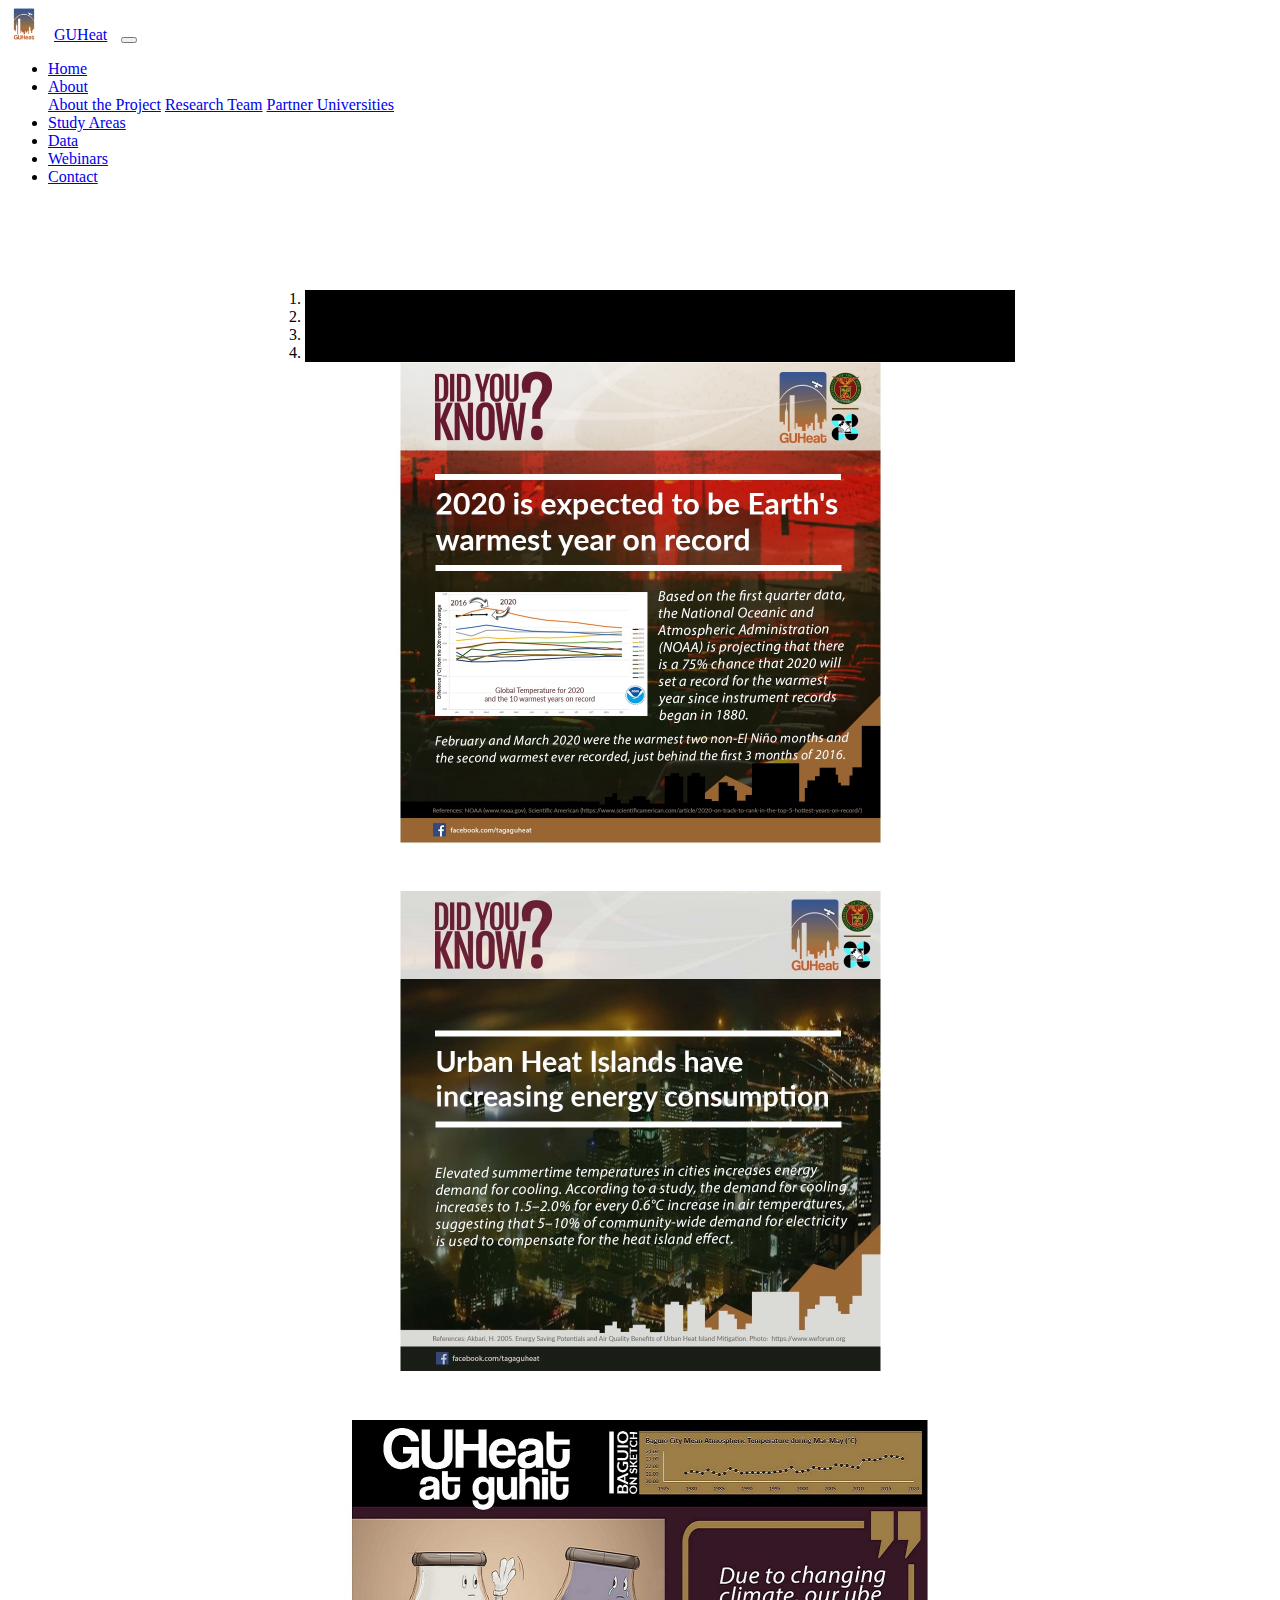
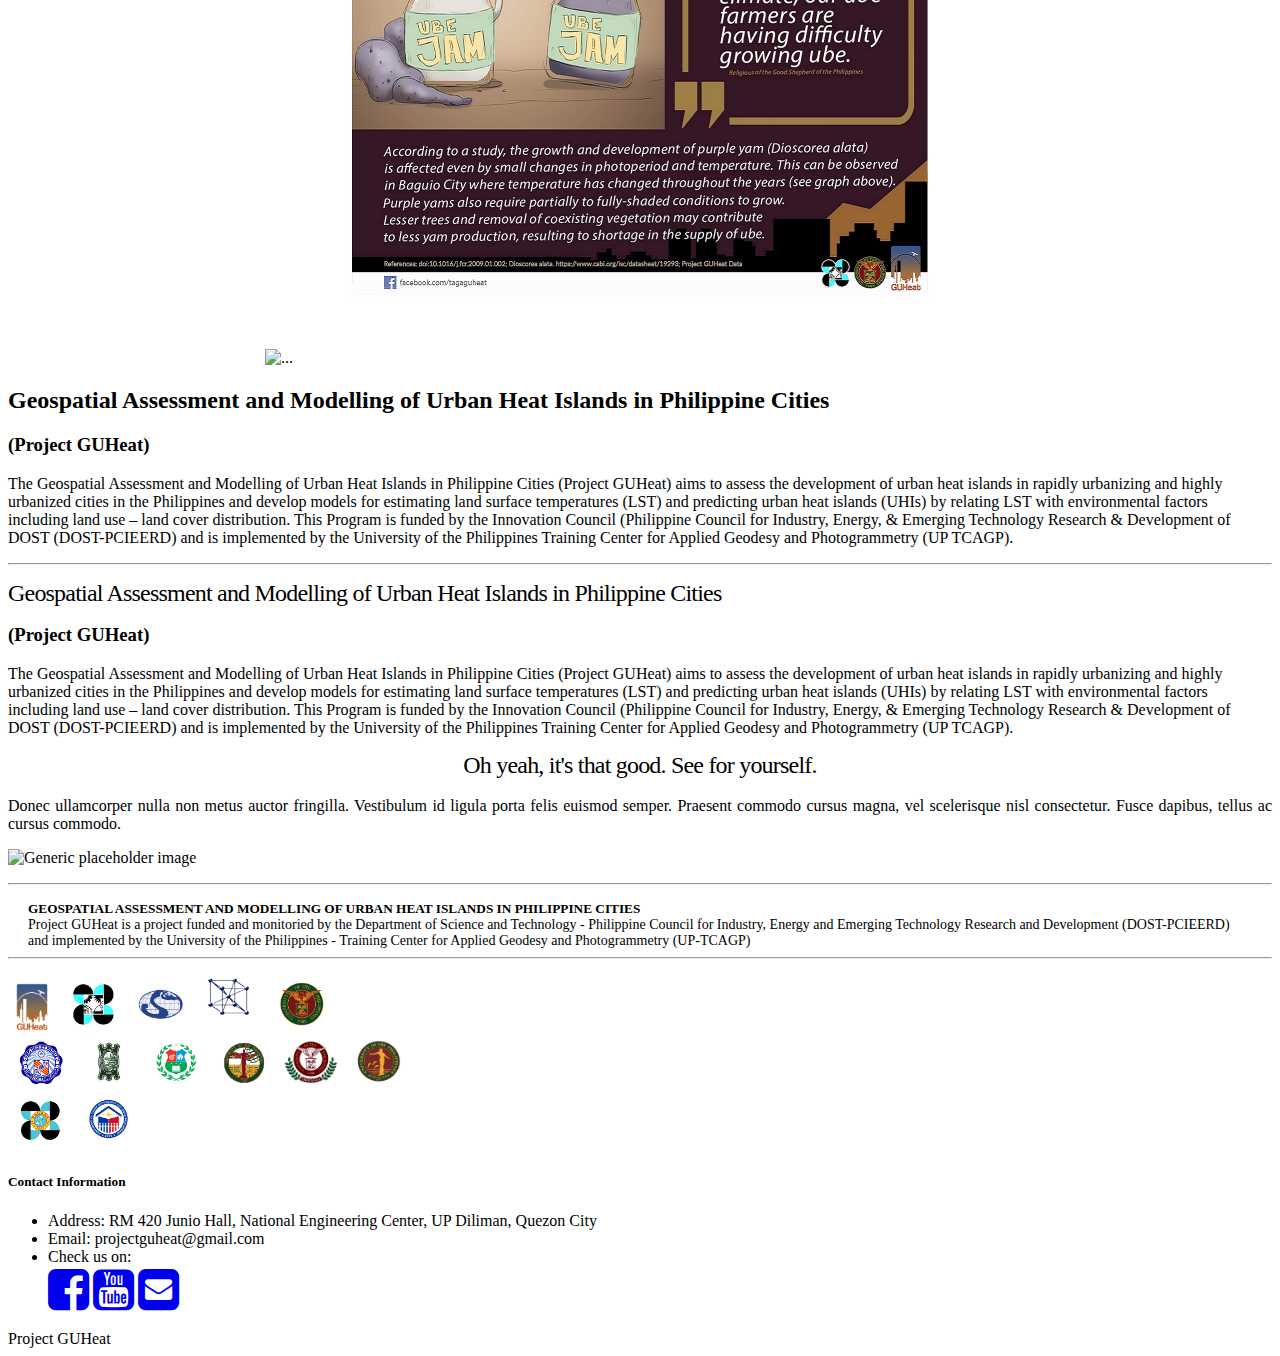
==== index.html @ bc654bac "aug 6 2pm commit" ====
<!DOCTYPE html>
<html lang=en>
    <head>
        <meta charset="utf-8">
        <meta name="viewport" content="initial-scale=1, width=device-width">
        <title> Project GUHeat</title>
        <meta name="description" content="This is the official site of Project GUHeat, a project funded by DOST-PCIEERD">
        <link rel="stylesheet" href="">
        <link rel="stylesheet" href="">
        <link rel="stylesheet" href="https://stackpath.bootstrapcdn.com/font-awesome/4.7.0/css/font-awesome.min.css">
        <link rel="stylesheet" href="https://stackpath.bootstrapcdn.com/bootstrap/4.5.0/css/bootstrap.min.css" integrity="sha384-9aIt2nRpC12Uk9gS9baDl411NQApFmC26EwAOH8WgZl5MYYxFfc+NcPb1dKGj7Sk" crossorigin="anonymous">
        <link rel="stylesheet" href="assets/css/main.css">
    </head>
    <body>
        <header>
            <nav class="navbar navbar-expand-lg navbar-dark fixed-top bg-dark py-1">
                <img style="max-width:2em" src="assets/img/logo/GUHeat.png">
                <a class="navbar-brand" href="#" style="margin: 0px 10px 0px 10px">GUHeat</a>
                <button class="navbar-toggler" type="button" data-toggle="collapse" data-target="#navbarCollapse" aria-controls="navbarCollapse" aria-expanded="false" aria-label="Toggle navigation">
                    <span class="navbar-toggler-icon"></span>
                </button>
                <div class="collapse navbar-collapse" id="navbarCollapse">
                    <ul class="navbar-nav mx-auto nav-fill w-75">
                        <li class="nav-item active">
                            <a class="nav-link" href="index.html">Home</a>
                        </li>
                        <li class="nav-item dropdown">
                            <a class="nav-link dropdown-toggle" href="#" role="button" data-toggle="dropdown">About</a>
                            <div class="dropdown-menu">
                                <a class="dropdown-item" href="abtproj.html">About the Project</a>
                                <a class="dropdown-item" href="team.html">Research Team</a>
                                <a class="dropdown-item" href="univ.html">Partner Universities</a>
                            </div>
                        </li>
                        <li class="nav-item">
                            <a class="nav-link" href="studyareas.html">Study Areas</a>
                        </li>
                        <li class="nav-item">
                            <a class="nav-link" href="data.html">Data</a>
                        </li>
                        <li class="nav-item">
                            <a class="nav-link" href="webinars.html">Webinars</a>
                        </li>
                        <li class="nav-item">
                            <a class="nav-link" href="contact.html">Contact</a>
                        </li>

                    </form>
                </div>
            </nav>
        </header>
        <main>
            <br>
            <div id="carousel1" class="carousel slide" data-ride="carousel">
                <ol class="carousel-indicators">
                    <li data-target="#carousel1" data-slide-to="0" class="active"></li>
                    <li data-target="#carousel1" data-slide-to="1"></li>
                    <li data-target="#carousel1" data-slide-to="2"></li>
                    <li data-target="#carousel1" data-slide-to="3"></li>
                </ol>
                <div class="carousel-inner">
                    <div class="carousel-item active">
                        <img id="img1" src="assets/img/IEC and info/slide1.jpg" class="d-block" alt="...">
                    </div>
                    <div class="carousel-item">
                       <img id="img2" src="assets/img/IEC and info/slide2.jpg" class="d-block" alt="...">
                    </div>
                    <div class="carousel-item">
                        <img id="img3" src="assets/img/IEC and info/slide3.jpg" class="d-block" alt="...">
                    </div>
                    <div class="carousel-item">
                        <img id="img4" src="assets/img/IEC and info/slide4.png" class="d-block" alt="...">
                    </div>
                </div>
                <a class="carousel-control-prev" href="#carousel1" role="button" data-slide="prev">
                    <span class="carousel-control-prev-icon" aria-hidden="true"></span>
                    <span class="sr-only">Previous</span>
                </a>
                <a class="carousel-control-next" href="#carousel1" role="button" data-slide="next">
                    <span class="carousel-control-next-icon" aria-hidden="true"></span>
                    <span class="sr-only">Next</span>
                </a>
            </div>
            
            <div id="modalContainer" class="modalContainer">
                <span class="close" id="closeButt">&times;</span>
                <img class="modalContent" id="modalImg1">
            </div>
            
            
            <div class="position-relative overflow-hidden p-3 p-md-5 m-md-5 lg-12 text-center bg-light">
                <div class="col-md-10 p-lg-10 mx-auto">
                    <h2>Geospatial Assessment and Modelling of Urban Heat Islands in Philippine Cities </h2>
                    <h3>(Project GUHeat)</h3>
                    <p>The Geospatial Assessment and Modelling of Urban Heat Islands in Philippine Cities (Project GUHeat) aims to assess the development of urban heat islands in rapidly urbanizing and highly urbanized cities in the Philippines and develop models for estimating land surface temperatures (LST) and predicting urban heat islands (UHIs) by relating LST with environmental factors including land use – land cover distribution. This Program is funded by the Innovation Council (Philippine Council for Industry, Energy, & Emerging Technology Research & Development of DOST (DOST-PCIEERD) and is implemented by the University of the Philippines Training Center for Applied Geodesy and Photogrammetry (UP TCAGP). </p>
                </div>
                <!-- <div class="product-device shadow-sm d-none d-md-block"></div>
                <div class="product-device product-device-2 shadow-sm d-none d-md-block"></div> -->
            </div>
            <div class="container">
                <hr class="featurette-divider">

                <div class="row featurette">
                    <div class="col">
                        <h2 class="featurette-heading">Geospatial Assessment and Modelling of Urban Heat Islands in Philippine Cities </h2>
                        <h3>(Project GUHeat)</h3>
                        <p>The Geospatial Assessment and Modelling of Urban Heat Islands in Philippine Cities (Project GUHeat) aims to assess the development of urban heat islands in rapidly urbanizing and highly urbanized cities in the Philippines and develop models for estimating land surface temperatures (LST) and predicting urban heat islands (UHIs) by relating LST with environmental factors including land use – land cover distribution. This Program is funded by the Innovation Council (Philippine Council for Industry, Energy, & Emerging Technology Research & Development of DOST (DOST-PCIEERD) and is implemented by the University of the Philippines Training Center for Applied Geodesy and Photogrammetry (UP TCAGP). </p>
                    </div>
                </div>
                <div class="row featurette">
                    <div class="col-md-7 order-md-2 order-sm-2">
                      <h2 class="featurette-heading">Oh yeah, it's that good. <span class="text-muted">See for yourself.</span></h2>
                      <p class="lead">Donec ullamcorper nulla non metus auctor fringilla. Vestibulum id ligula porta felis euismod semper. Praesent commodo cursus magna, vel scelerisque nisl consectetur. Fusce dapibus, tellus ac cursus commodo.</p>
                    </div>
                    <div class="col-md-5 order-md-1 order-sm-1">
                      <img class="featurette-image img-fluid mx-auto" src="assets/img/teamPhotos/blanco.JPG" alt="Generic placeholder image">
                    </div>
                  </div>
            </div>
            <hr class="featurette-divider">
            <!-- <main class="container bg-dark" >
                <div class="jumbotron">
                    <h2>Geospatial Assessment and Modelling of Urban Heat Islands in Philippine Cities </h2>
                    <h3>(Project GUHeat)</h3>
                    <p> The Geospatial Assessment</p>
                </div>
                <div class="jumbotron">
                    <h2>Geospatial Assessment and Modelling of Urban Heat Islands in Philippine Cities </h2>
                    <h3>(Project GUHeat)</h3>
                    <p> The Geospatial Assessment</p>
                </div>
            </main> -->
        </main>
    <!-- Footer -->
    <footer class="page-footer font-small blue pt-4 bg-light">
        <!-- Footer Links -->
        <div class="container-fluid text-center text-md-left">
    
            <!-- Grid row -->
            <div class="row">
        
                <!-- Grid column -->
                <div class="col-md-4 mt-md-0 mt-3">
        
                    <!-- Content -->
                    <h5 class="text-uppercase" style="margin: 0px 20px 0px 20px;">GEOSPATIAL ASSESSMENT AND MODELLING OF URBAN HEAT ISLANDS IN PHILIPPINE CITIES</h5>
                    <p style="margin: 0px 20px 0px 20px; font-size: 14px;">Project GUHeat is a project funded and monitoried by the Department of Science and Technology - Philippine Council for Industry, Energy and Emerging Technology Research and Development (DOST-PCIEERD) and implemented by the University of the Philippines - Training Center for Applied Geodesy and Photogrammetry (UP-TCAGP)</p>
        
                </div>
                <!-- Grid column -->
        
                <hr class="clearfix w-100 d-md-none pb-3">
        
                <!-- Grid column -->
                <div class="col-md-4 mb-md-0 mb-3">
                    <div class="row d-flex align-items-center justify-content-center">
                        <img style="max-width: 3em; max-height: 4em;" src="assets/img/logo/GUHeat.png">
                        <img style="max-width: 4em; max-height: 4em;" src="assets/img/logo/PCIEERD_bg.png">
                        <img style="max-width: 4em; max-height: 4em;" src="assets/img/logo/TCAGP_bg.png">
                        <img style="max-width: 7em; max-height: 4em;" src="assets/img/logo/NEC_bg.png">
                        <img style="max-width: 4em; max-height: 5em;" src="assets/img/logo/UPD_bg.png">
                    </div>
                    <div class="row d-flex align-items-center justify-content-center">

                            <img style="max-width: 4em; max-height: 4em;" src="assets/img/logo/ADZU_bg.png">


                            <img style="max-width: 4em; max-height: 4em;" src="assets/img/logo/UC_bg.png">


                            <img style="max-width: 4em; max-height: 4em;" src="assets/img/logo/USC_bg.png">


                            <img style="max-width: 4em; max-height: 4em;" src="assets/img/logo/UPCEBU_bg.png">

                            <img style="max-width: 4em; max-height: 4em;" src="assets/img/logo/UPM_bg.png">

                            <img style="max-width: 4em; max-height: 4em;" src="assets/img/logo/UPV_bg.png">
        
                    </div>
                    <div class="row d-flex align-items-center justify-content-center">
                        <img style="max-width: 4em; max-height: 4em;" src="assets/img/logo/PAGASA_bg.png">
                        <img style="max-width: 4em; max-height: 4em;" src="assets/img/logo/DHSUD_bg.png">
                    </div>
                </div>

                <div class="col-md-4 mb-md-0 mb-3">

                    <h5 class="text-uppercase">Contact Information</h5>
            
                    <ul class="list-unstyled">
                        <li>Address: RM 420 Junio Hall, National Engineering Center, UP Diliman, Quezon City</li>
                        <li>Email: projectguheat@gmail.com</li>
                        <li>Check us on:</li>
                        <a href="https://www.facebook.com/projectguheat"><i id="social-fb" class="fa fa-facebook-square fa-3x social"></i></a>
                        <a href="https://youtube.com/projectguheat"><i id="social-yt" class="fa fa-youtube-square fa-3x social"></i></a>
                        <a href="mailto:projectguheat@gmail.com"><i id="social-em" class="fa fa-envelope-square fa-3x social"></i></a>
                    </ul>
            
                </div>
            </div>
        </div>
        <div class="container text-center py-3">Project GUHeat    </div>
    </footer>

        <script src="https://code.jquery.com/jquery-3.5.1.slim.min.js" integrity="sha384-DfXdz2htPH0lsSSs5nCTpuj/zy4C+OGpamoFVy38MVBnE+IbbVYUew+OrCXaRkfj" crossorigin="anonymous"></script>
        <script src="https://cdn.jsdelivr.net/npm/popper.js@1.16.0/dist/umd/popper.min.js" integrity="sha384-Q6E9RHvbIyZFJoft+2mJbHaEWldlvI9IOYy5n3zV9zzTtmI3UksdQRVvoxMfooAo" crossorigin="anonymous"></script>
        <script src="https://stackpath.bootstrapcdn.com/bootstrap/4.5.0/js/bootstrap.min.js" integrity="sha384-OgVRvuATP1z7JjHLkuOU7Xw704+h835Lr+6QL9UvYjZE3Ipu6Tp75j7Bh/kR0JKI" crossorigin="anonymous"></script>
        <script src="assets/js/main.js"></script>
    </body>
</html>
---- assets/css/main.css ----
.photo{
  max-width: 15em;
  max-height: 45em;
  margin-top: 3em;
}

.univphoto{
  max-width: 40em;
  margin-top: 2em;
}

.univlogo{
  max-width: 20em;
}

.col-md-7 p{
  text-align: justify;
}
.col-md-7 h2{
  text-align: center;
}

.dropshad{
    box-shadow:0px 2px 10px rgb(0, 0, 0);
}

#contents{
    margin:80px 20px 0 200px;
    padding: 0px 10px;
}

@media (max-width:768px){
    #contents{
        margin:80px 0 0 0;
        padding:0;
    }
}

.textContainer{
    width:80%;
    height:80%;
    margin-top:30px;
    margin-bottom:30px;
    padding:50px 100px;
    background-color:white;
    border:1px solid black;
    box-shadow:0 0 10px rgb(0,0,0);
    text-align:justify;
}

@media (max-width: 1100px) {  
    .textContainer{
        padding:15px 30px;
    }
}

#baguioContainer{
    width:90%;
    min-height:800px;
    margin:auto;
    background-image:url("../img/cities/baguio_bg.png");
    background-size:cover;
    display:flex;
    justify-content:center;
    align-items:center;
}

#cebuContainer{
    width:90%;
    min-height:700px;
    margin:auto;
    background-image:url("../img/cities/cebu_bg.png");
    background-size:cover;
    display:flex;
    justify-content:center;
    align-items:center;
}

#davaoContainer{
    width:90%;
    min-height:1100px;
    margin:auto;
    background-image:url("../img/cities/davao_bg.png");
    background-size:cover;
    display:flex;
    justify-content:center;
    align-items:center;
}

@media (max-width: 1250px){
    #davaoContainer > .textContainer > img{
        width:70%;
    }
}

#iloiloContainer{
    width:90%;
    min-height:800px;
    margin:auto;
    background-image:url("../img/cities/iloilo_bg.png");
    background-size:cover;
    display:flex;
    justify-content:center;
    align-items:center;
}

#mandaueContainer{
    width:90%;
    min-height:600px;
    margin:auto;
    background-image:url("../img/cities/mandaue_bg.png");
    background-size:cover;
    display:flex;
    justify-content:center;
    align-items:center;
}

#quezonContainer{
    width:90%;
    min-height:800px;
    margin:auto;
    background-image:url("../img/cities/quezon_bg.png");
    background-size:cover;
    display:flex;
    justify-content:center;
    align-items:center;
}

#zamboangaContainer{
    width:90%;
    min-height:500px;
    margin:auto;
    background-image:url("../img/cities/zamboanga_bg.png");
    background-size:cover;
    display:flex;
    justify-content:center;
    align-items:center;
}

/* Side Nav
-------------------------------------------------- */

.sidenav {
    height:100%;
    width: 200px;
    position: fixed;
    top:80px;
    padding-top:80px;
    margin-top:-80px;
    z-index: 0;
    overflow-x: hidden;
}

@media (max-width: 768px) {  
    .sidenav{
        display:none;
    }
}

.navItemHead{
    padding: 10px 0 10px 20px;
    text-decoration: none;
    font-size: 15px;
    color: #2196F3;
    display: block;
}

.navItem{
    padding: 10px 0 10px 50px;
    text-decoration: none;
    font-size: 15px;
    color: #2196F3;
    display: block;
}

.sidenav > a > span:hover{
    box-shadow:0 0 3px rgb(0, 0, 0);
}

.sidenav > a:hover{
    text-decoration:none;
}

/* CUSTOMIZE THE CAROUSEL
-------------------------------------------------- */
#carousel1{
    max-width:750px;
    margin:70px auto 0;
}   

.carousel-inner > .carousel-item > img{
    max-height:525px;
    margin:auto;
}

@media (max-width:768px){
    
    #carousel1{
        max-width:325px;
    }
    
    .carousel-inner > .carousel-item > img{
        max-height:225px;
        margin:auto;
    }
}

.carousel-indicators{
    margin-bottom:0;
}   

.carousel-indicators > li{
    background-color:#000
}

.carousel-control-prev-icon{
    background-image:url("data:image/svg+xml,%3csvg xmlns='http://www.w3.org/2000/svg' fill='%23000' width='8' height='8' viewBox='0 0 8 8'%3e%3cpath d='M5.25 0l-4 4 4 4 1.5-1.5L4.25 4l2.5-2.5L5.25 0z'/%3e%3c/svg%3e")
}

.carousel-control-next-icon{
    background-image:url("data:image/svg+xml,%3csvg xmlns='http://www.w3.org/2000/svg' fill='%23000' width='8' height='8' viewBox='0 0 8 8'%3e%3cpath d='M2.75 0l-1.5 1.5L3.75 4l-2.5 2.5L2.75 8l4-4-4-4z'/%3e%3c/svg%3e")
}
/* Featurettes
------------------------- */

.featurette-divider {
    margin: 1rem 0; /* Space out the Bootstrap <hr> more */
  }
  
/* Thin out the featurette headings */
.featurette-heading {
  font-weight: 300;
  line-height: 1;
  letter-spacing: -.05rem;
}

/* MODAL
------------------------- */

.modalContainer{
    display: none;
    position: fixed;
    z-index: 16;
    padding-top: 100px;
    left: 0;
    top: 0;
    width: 100%;
    height: 100%;
    overflow: auto;
    background-color: rgb(0,0,0);
    background-color: rgba(0,0,0,0.7);
}
.modalContent {
    margin: auto;
    display: block;
    width: 80%;
    max-width: 700px;
    animation-name: zoom;
    animation-duration: 0.6s;
}

@keyframes zoom {
    from {transform:scale(0)}
    to {transform:scale(1)}
}

.close {
    position: absolute;
    top: 80px;
    right: 35px;
    color: #f1f1f1;
    font-size: 40px;
    font-weight: bold;
    transition: 0.3s;
}

@media (max-width:768px){
    .close {
        position: absolute;
        top: 50px;
        right: 35px;    
        color: #f1f1f1;
        font-size: 40px;
        font-weight: bold;
        transition: 0.3s;
    }
}

.close:hover,
.close:focus {
    color: #bbb;
    text-decoration: none;
    cursor: pointer;
}

/* RESPONSIVE CSS
-------------------------------------------------- */

@media (min-width: 62em) {
  .featurette-heading {
    margin-top: 1rem;
  }
}

/* Small devices (landscape phones, 544px and up) */
@media (min-width: 544px) {  
  h1 {font-size:1.5rem;} /*1rem = 16px*/
}
 
/* Medium devices (tablets, 768px and up) The navbar toggle appears at this breakpoint */
@media (min-width: 768px) {  
  h1 {font-size:2rem;} /*1rem = 16px*/
}
 
/* Large devices (desktops, 992px and up) */
@media (min-width: 992px) { 
  h1 {font-size:2.5rem;} /*1rem = 16px*/
}
 
/* Extra large devices (large desktops, 1200px and up) */
@media (min-width: 1200px) {  
  h1 {font-size:3rem;} /*1rem = 16px*/    
}
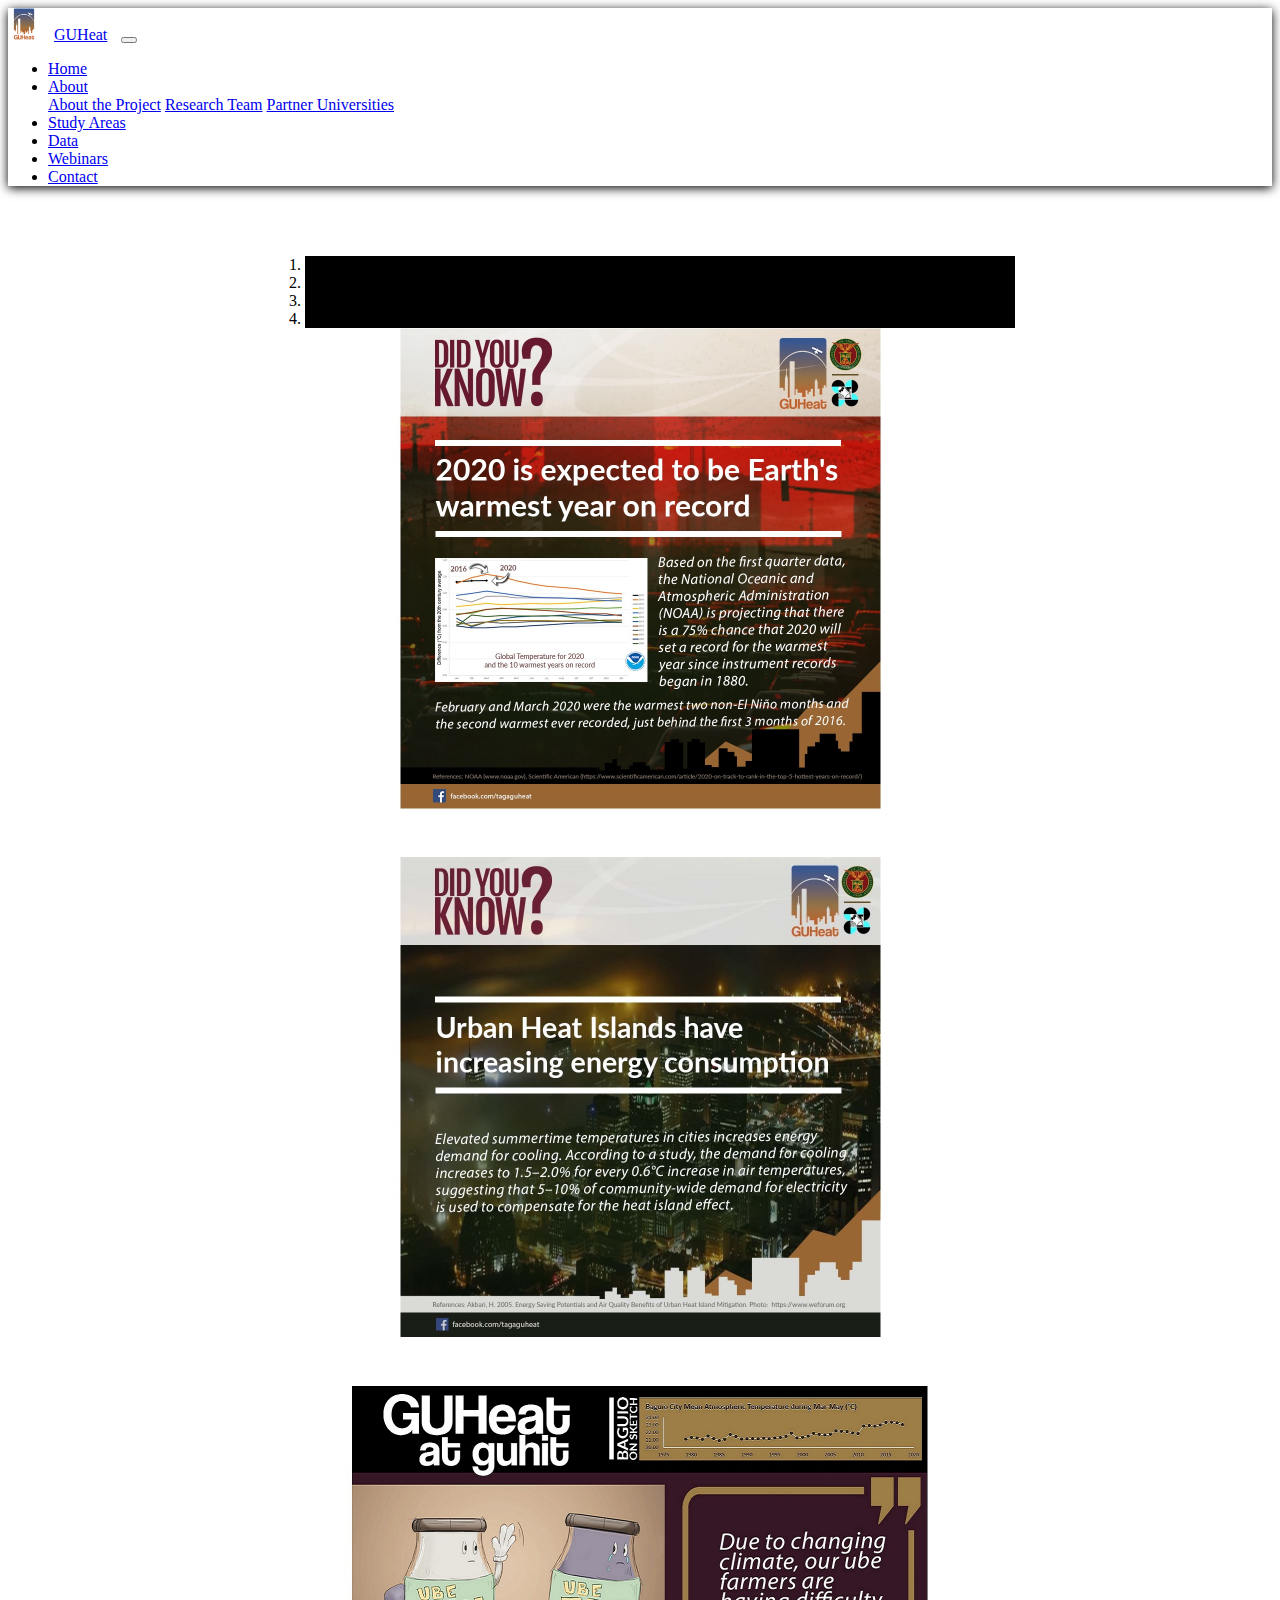
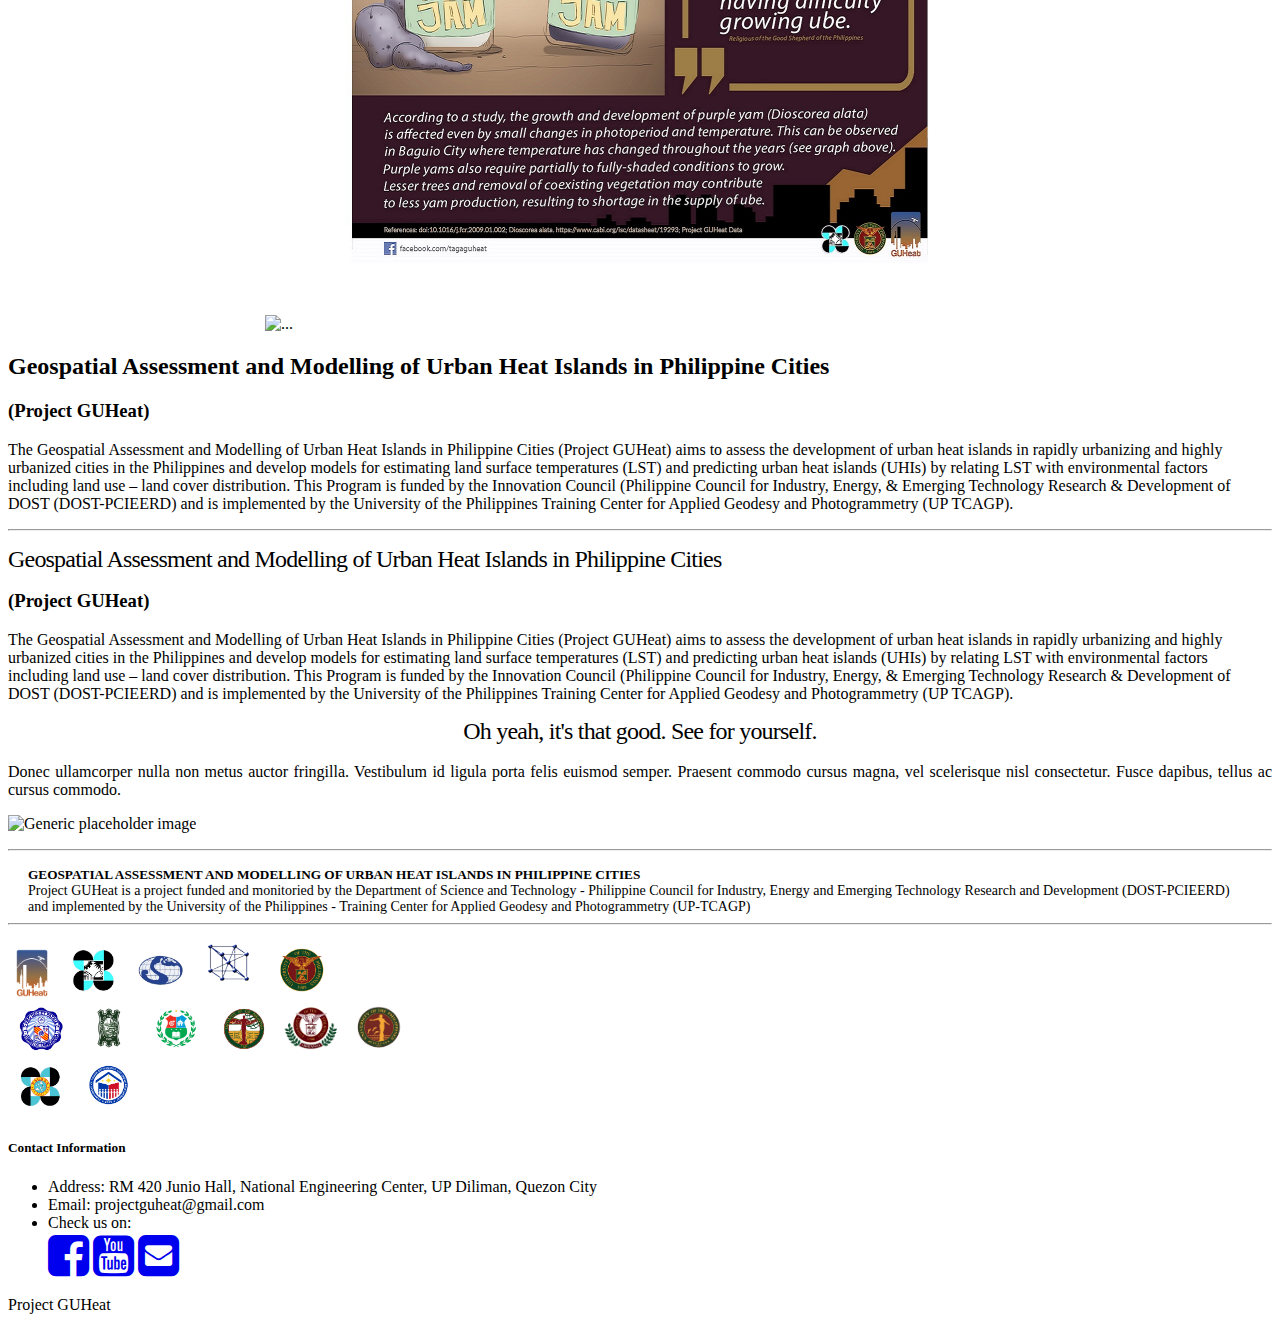
==== commit f0295af1: "aug6_10pm_ace" ====
--- a/index.html
+++ b/index.html
@@ -50,8 +50,7 @@
             </nav>
         </header>
         <main>
-            <br>
-            <div id="carousel1" class="carousel slide" data-ride="carousel">
+            <div id="carousel1" class="carousel slide" data-ride="carousel" data-interval="10000">
                 <ol class="carousel-indicators">
                     <li data-target="#carousel1" data-slide-to="0" class="active"></li>
                     <li data-target="#carousel1" data-slide-to="1"></li>
--- a/assets/css/main.css
+++ b/assets/css/main.css
@@ -5,8 +5,9 @@
 }
 
 .univphoto{
-  max-width: 40em;
-  margin-top: 2em;
+  width:100%;
+  margin:20px;
+  box-shadow:0 0 10px rgb(0,0,0);
 }
 
 .univlogo{
@@ -20,7 +21,7 @@
   text-align: center;
 }
 
-.dropshad{
+nav{
     box-shadow:0px 2px 10px rgb(0, 0, 0);
 }
 
@@ -34,107 +35,6 @@
         margin:80px 0 0 0;
         padding:0;
     }
-}
-
-.textContainer{
-    width:80%;
-    height:80%;
-    margin-top:30px;
-    margin-bottom:30px;
-    padding:50px 100px;
-    background-color:white;
-    border:1px solid black;
-    box-shadow:0 0 10px rgb(0,0,0);
-    text-align:justify;
-}
-
-@media (max-width: 1100px) {  
-    .textContainer{
-        padding:15px 30px;
-    }
-}
-
-#baguioContainer{
-    width:90%;
-    min-height:800px;
-    margin:auto;
-    background-image:url("../img/cities/baguio_bg.png");
-    background-size:cover;
-    display:flex;
-    justify-content:center;
-    align-items:center;
-}
-
-#cebuContainer{
-    width:90%;
-    min-height:700px;
-    margin:auto;
-    background-image:url("../img/cities/cebu_bg.png");
-    background-size:cover;
-    display:flex;
-    justify-content:center;
-    align-items:center;
-}
-
-#davaoContainer{
-    width:90%;
-    min-height:1100px;
-    margin:auto;
-    background-image:url("../img/cities/davao_bg.png");
-    background-size:cover;
-    display:flex;
-    justify-content:center;
-    align-items:center;
-}
-
-@media (max-width: 1250px){
-    #davaoContainer > .textContainer > img{
-        width:70%;
-    }
-}
-
-#iloiloContainer{
-    width:90%;
-    min-height:800px;
-    margin:auto;
-    background-image:url("../img/cities/iloilo_bg.png");
-    background-size:cover;
-    display:flex;
-    justify-content:center;
-    align-items:center;
-}
-
-#mandaueContainer{
-    width:90%;
-    min-height:600px;
-    margin:auto;
-    background-image:url("../img/cities/mandaue_bg.png");
-    background-size:cover;
-    display:flex;
-    justify-content:center;
-    align-items:center;
-}
-
-#quezonContainer{
-    width:90%;
-    min-height:800px;
-    margin:auto;
-    background-image:url("../img/cities/quezon_bg.png");
-    background-size:cover;
-    display:flex;
-    justify-content:center;
-    align-items:center;
-}
-
-#zamboangaContainer{
-    width:90%;
-    min-height:500px;
-    margin:auto;
-    background-image:url("../img/cities/zamboanga_bg.png");
-    background-size:cover;
-    display:flex;
-    justify-content:center;
-    align-items:center;
 }
 
 /* Side Nav
@@ -180,6 +80,174 @@
 .sidenav > a:hover{
     text-decoration:none;
 }
+
+/*Study Area Containers
+-------------------------------------------------- */
+
+.textContainer{
+    width:80%;
+    height:80%;
+    margin-top:30px;
+    margin-bottom:30px;
+    padding:3vw 5vw;
+    background-color:white;
+    border:1px solid black;
+    box-shadow:0 0 10px rgb(0,0,0);
+    text-align:justify;
+}
+
+.textContainer > h3{
+    text-align:center;
+}
+
+@media (max-width: 450px) {
+    .textContainer{
+        font-size:4vw;
+    }
+}
+
+#baguioContainer{
+    width:90%;
+    min-height:800px;
+    margin:auto;
+    background-image:url("../img/cities/baguio_bg.png");
+    background-size:cover;
+    display:flex;
+    justify-content:center;
+    align-items:center;
+}
+
+#cebuContainer{
+    width:90%;
+    min-height:700px;
+    margin:auto;
+    background-image:url("../img/cities/cebu_bg.png");
+    background-size:cover;
+    display:flex;
+    justify-content:center;
+    align-items:center;
+}
+
+#davaoContainer{
+    width:90%;
+    min-height:1100px;
+    margin:auto;
+    background-image:url("../img/cities/davao_bg.png");
+    background-size:cover;
+    display:flex;
+    justify-content:center;
+    align-items:center;
+}
+
+@media (max-width: 1250px){
+    #davaoContainer > .textContainer > img{
+        width:70%;
+    }
+}
+
+#iloiloContainer{
+    width:90%;
+    min-height:800px;
+    margin:auto;
+    background-image:url("../img/cities/iloilo_bg.png");
+    background-size:cover;
+    display:flex;
+    justify-content:center;
+    align-items:center;
+}
+
+#mandaueContainer{
+    width:90%;
+    min-height:600px;
+    margin:auto;
+    background-image:url("../img/cities/mandaue_bg.png");
+    background-size:cover;
+    display:flex;
+    justify-content:center;
+    align-items:center;
+}
+
+#quezonContainer{
+    width:90%;
+    min-height:800px;
+    margin:auto;
+    background-image:url("../img/cities/quezon_bg.png");
+    background-size:cover;
+    display:flex;
+    justify-content:center;
+    align-items:center;
+}
+
+#zamboangaContainer{
+    width:90%;
+    min-height:500px;
+    margin:auto;
+    background-image:url("../img/cities/zamboanga_bg.png");
+    background-size:cover;
+    display:flex;
+    justify-content:center;
+    align-items:center;
+}
+
+/*University Containers
+-------------------------------------------------- */
+
+.con{
+    width:90%;
+    margin:0 auto;
+    display:flex;
+    flex-direction:column;
+    align-items:center;
+    background-color:rgb(250,250,250);
+    box-shadow:0 0 10px rgb(0,0,0);
+}
+
+.con > h2{
+    margin-top:1.5vw;
+    text-align:center;
+}
+
+.subCon{
+    display:flex;
+}
+
+.subConText{
+    width:50%;
+    display:flex;
+    margin:3vw 1.5vw 3vw 3vw;
+    flex-direction:column;
+    align-items:center;
+    text-align:justify;
+}
+
+.subConImg{
+    width:50%;
+    display:flex;
+    margin:3vw 3vw 3vw 1.5vw;
+    flex-direction:column;
+    align-items:center;
+    text-align:justify;
+}
+
+@media (max-width: 1100px){
+    .subCon{
+        flex-direction:column;
+        align-items:center;
+    }
+    .subConText, .subConImg{
+        width:90%;
+        margin:3vw;
+    }
+}
+
+.anchor{
+    position:relative;
+    top:-60px;
+    display:block;
+    height:0;
+    width:0;
+}
+
 
 /* CUSTOMIZE THE CAROUSEL
 -------------------------------------------------- */
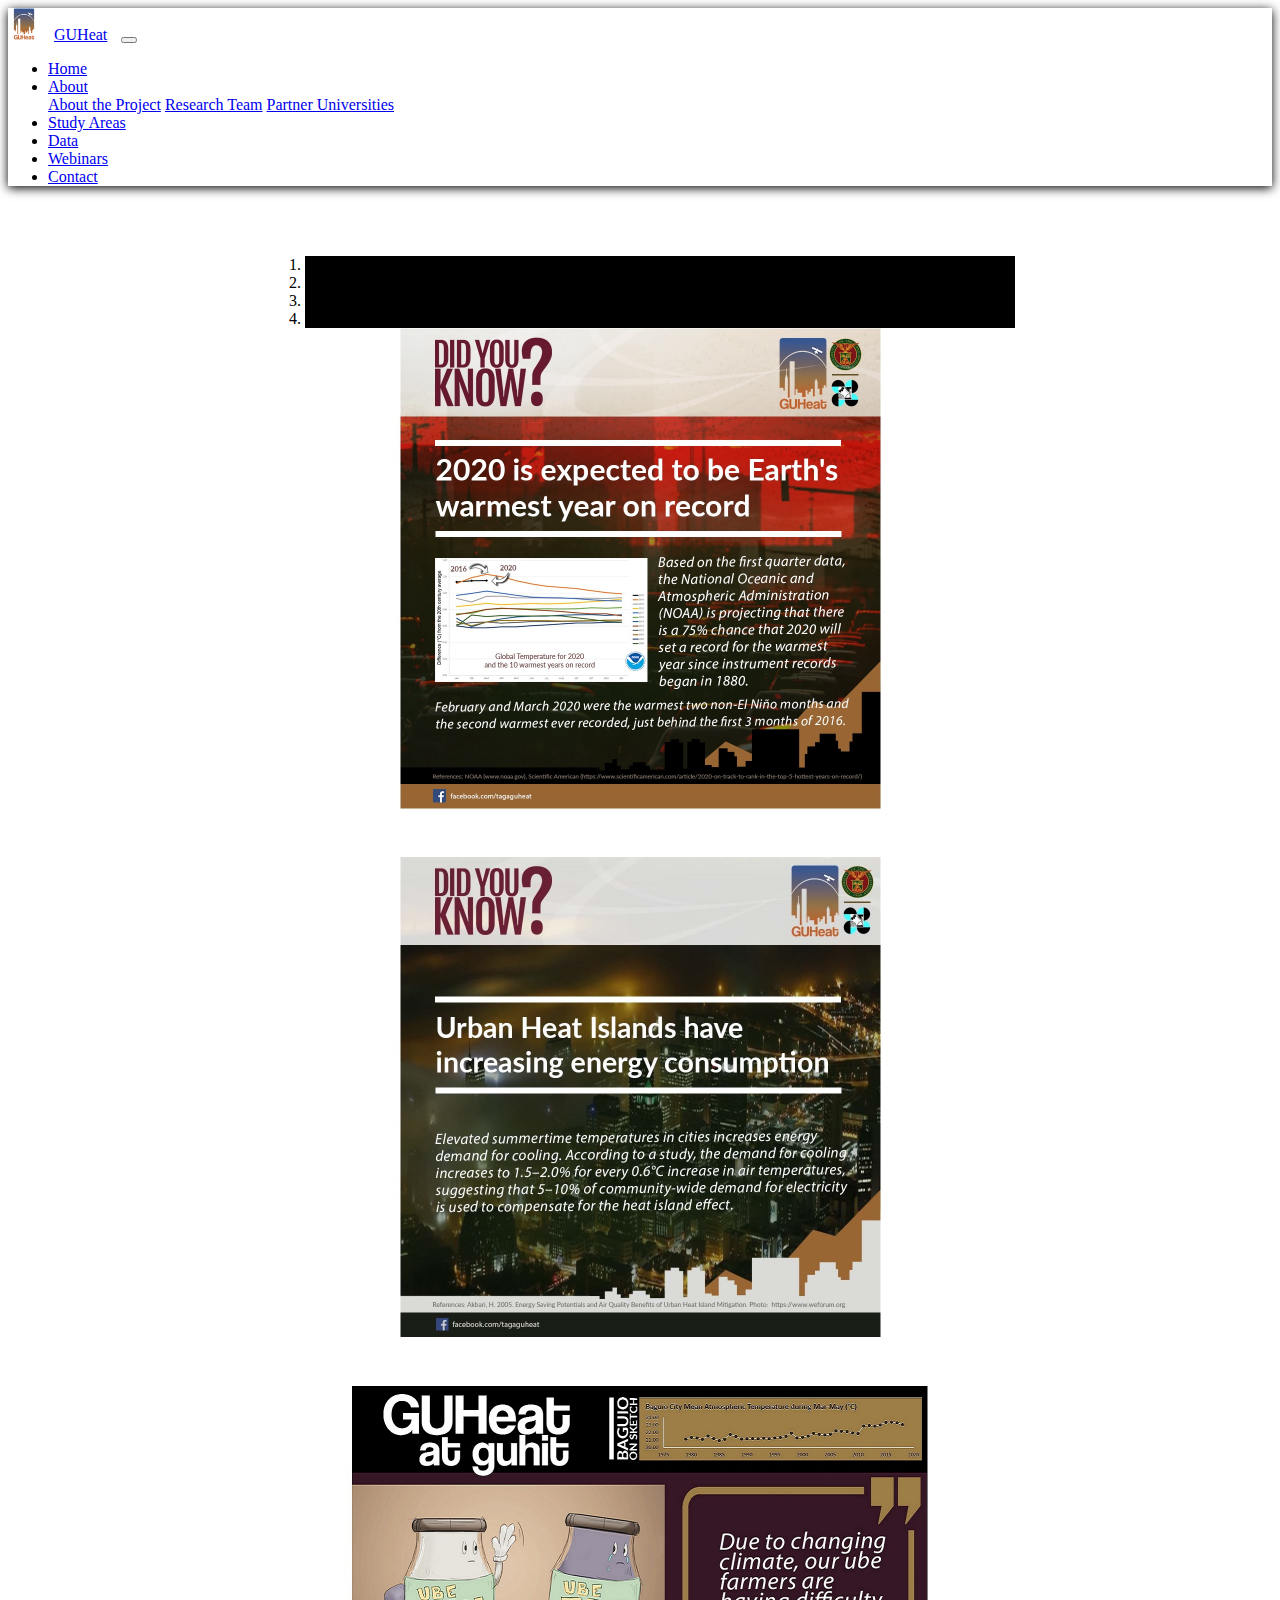
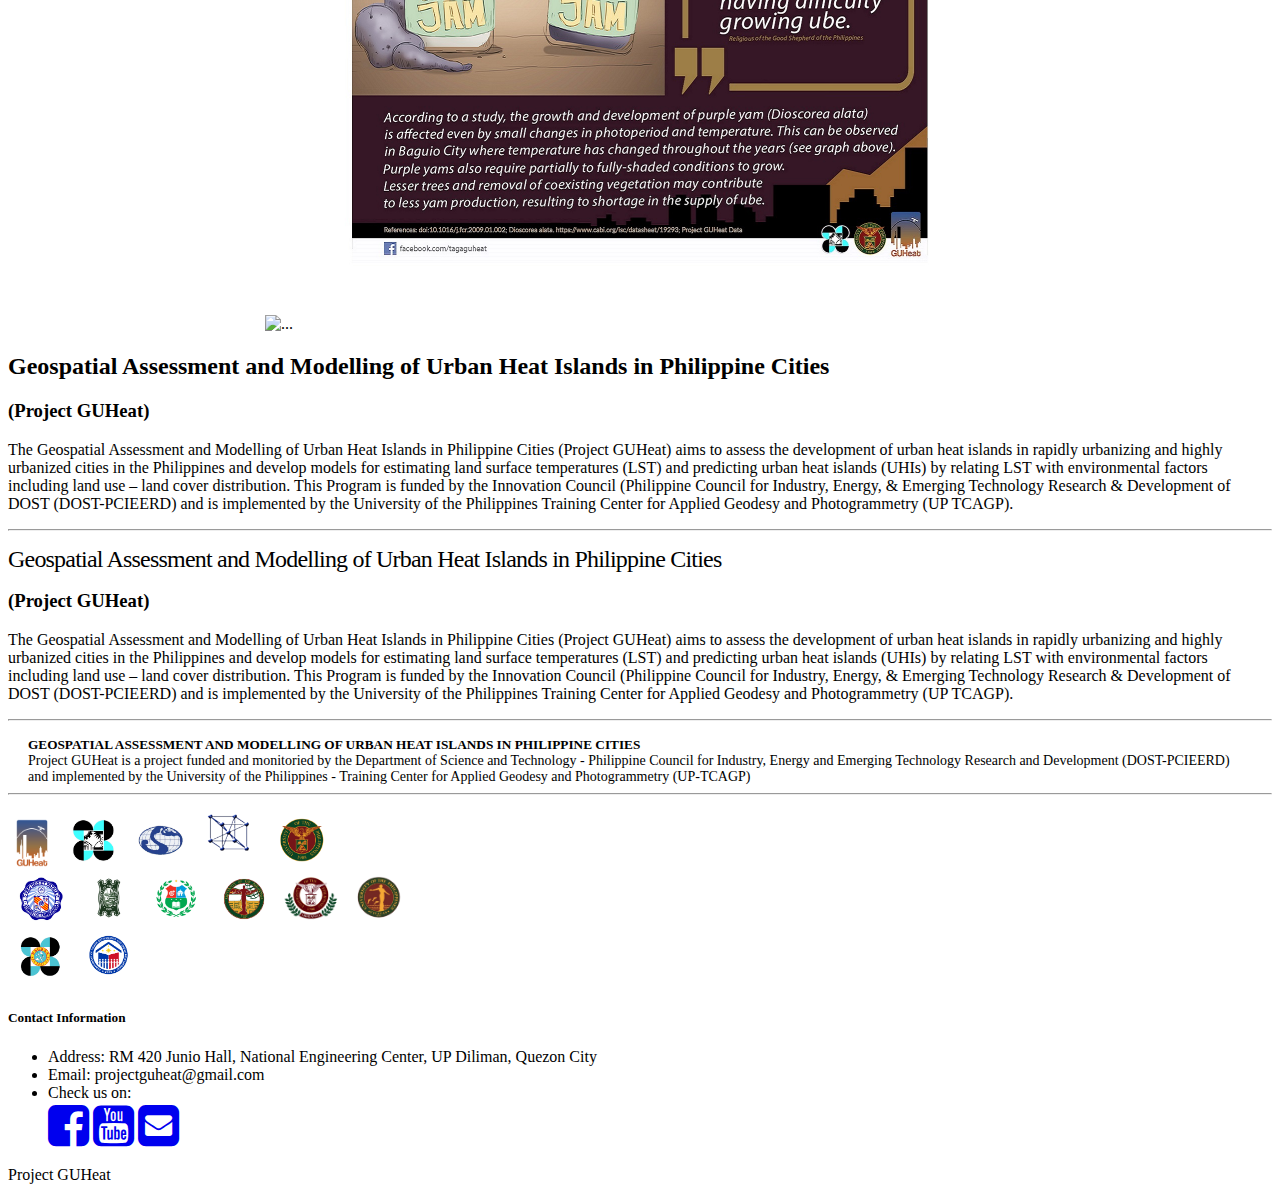
==== commit 54532b76: "aug7_10pm" ====
--- a/index.html
+++ b/index.html
@@ -106,15 +106,6 @@
                         <p>The Geospatial Assessment and Modelling of Urban Heat Islands in Philippine Cities (Project GUHeat) aims to assess the development of urban heat islands in rapidly urbanizing and highly urbanized cities in the Philippines and develop models for estimating land surface temperatures (LST) and predicting urban heat islands (UHIs) by relating LST with environmental factors including land use – land cover distribution. This Program is funded by the Innovation Council (Philippine Council for Industry, Energy, & Emerging Technology Research & Development of DOST (DOST-PCIEERD) and is implemented by the University of the Philippines Training Center for Applied Geodesy and Photogrammetry (UP TCAGP). </p>
                     </div>
                 </div>
-                <div class="row featurette">
-                    <div class="col-md-7 order-md-2 order-sm-2">
-                      <h2 class="featurette-heading">Oh yeah, it's that good. <span class="text-muted">See for yourself.</span></h2>
-                      <p class="lead">Donec ullamcorper nulla non metus auctor fringilla. Vestibulum id ligula porta felis euismod semper. Praesent commodo cursus magna, vel scelerisque nisl consectetur. Fusce dapibus, tellus ac cursus commodo.</p>
-                    </div>
-                    <div class="col-md-5 order-md-1 order-sm-1">
-                      <img class="featurette-image img-fluid mx-auto" src="assets/img/teamPhotos/blanco.JPG" alt="Generic placeholder image">
-                    </div>
-                  </div>
             </div>
             <hr class="featurette-divider">
             <!-- <main class="container bg-dark" >
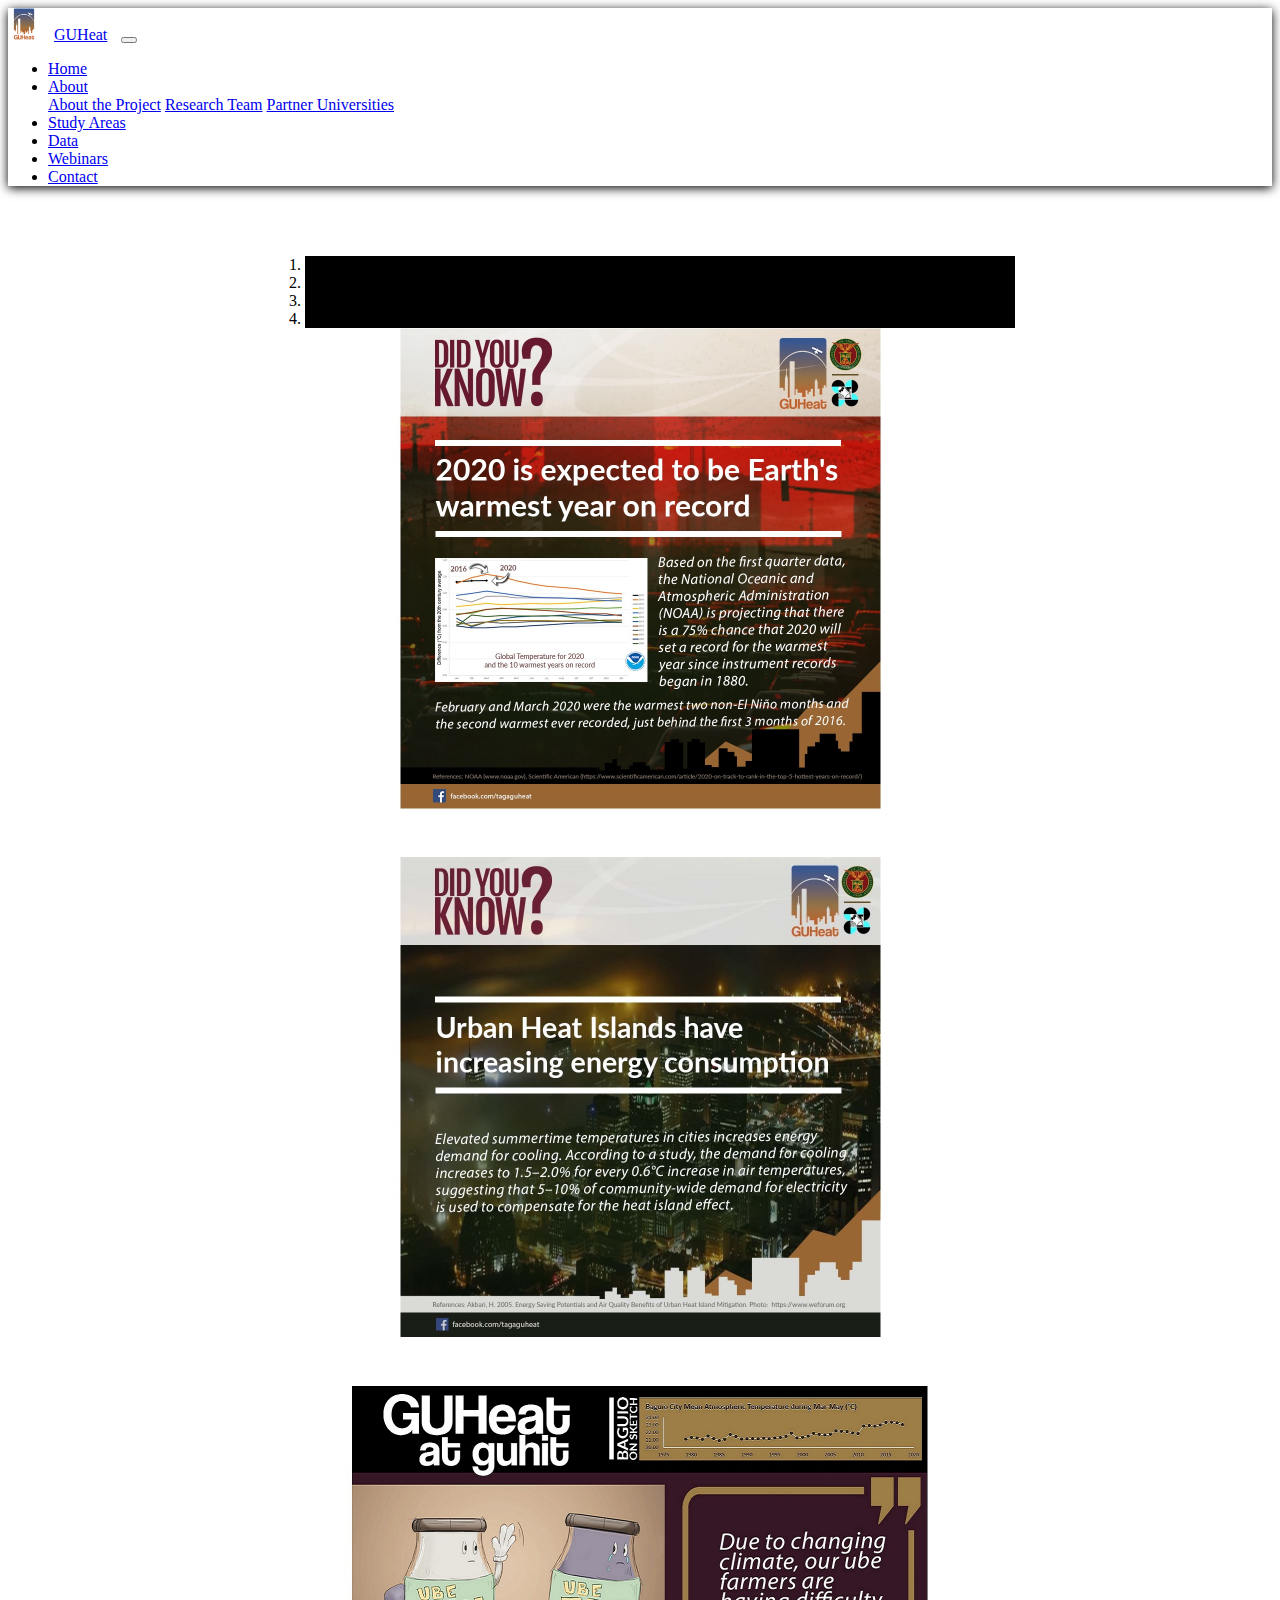
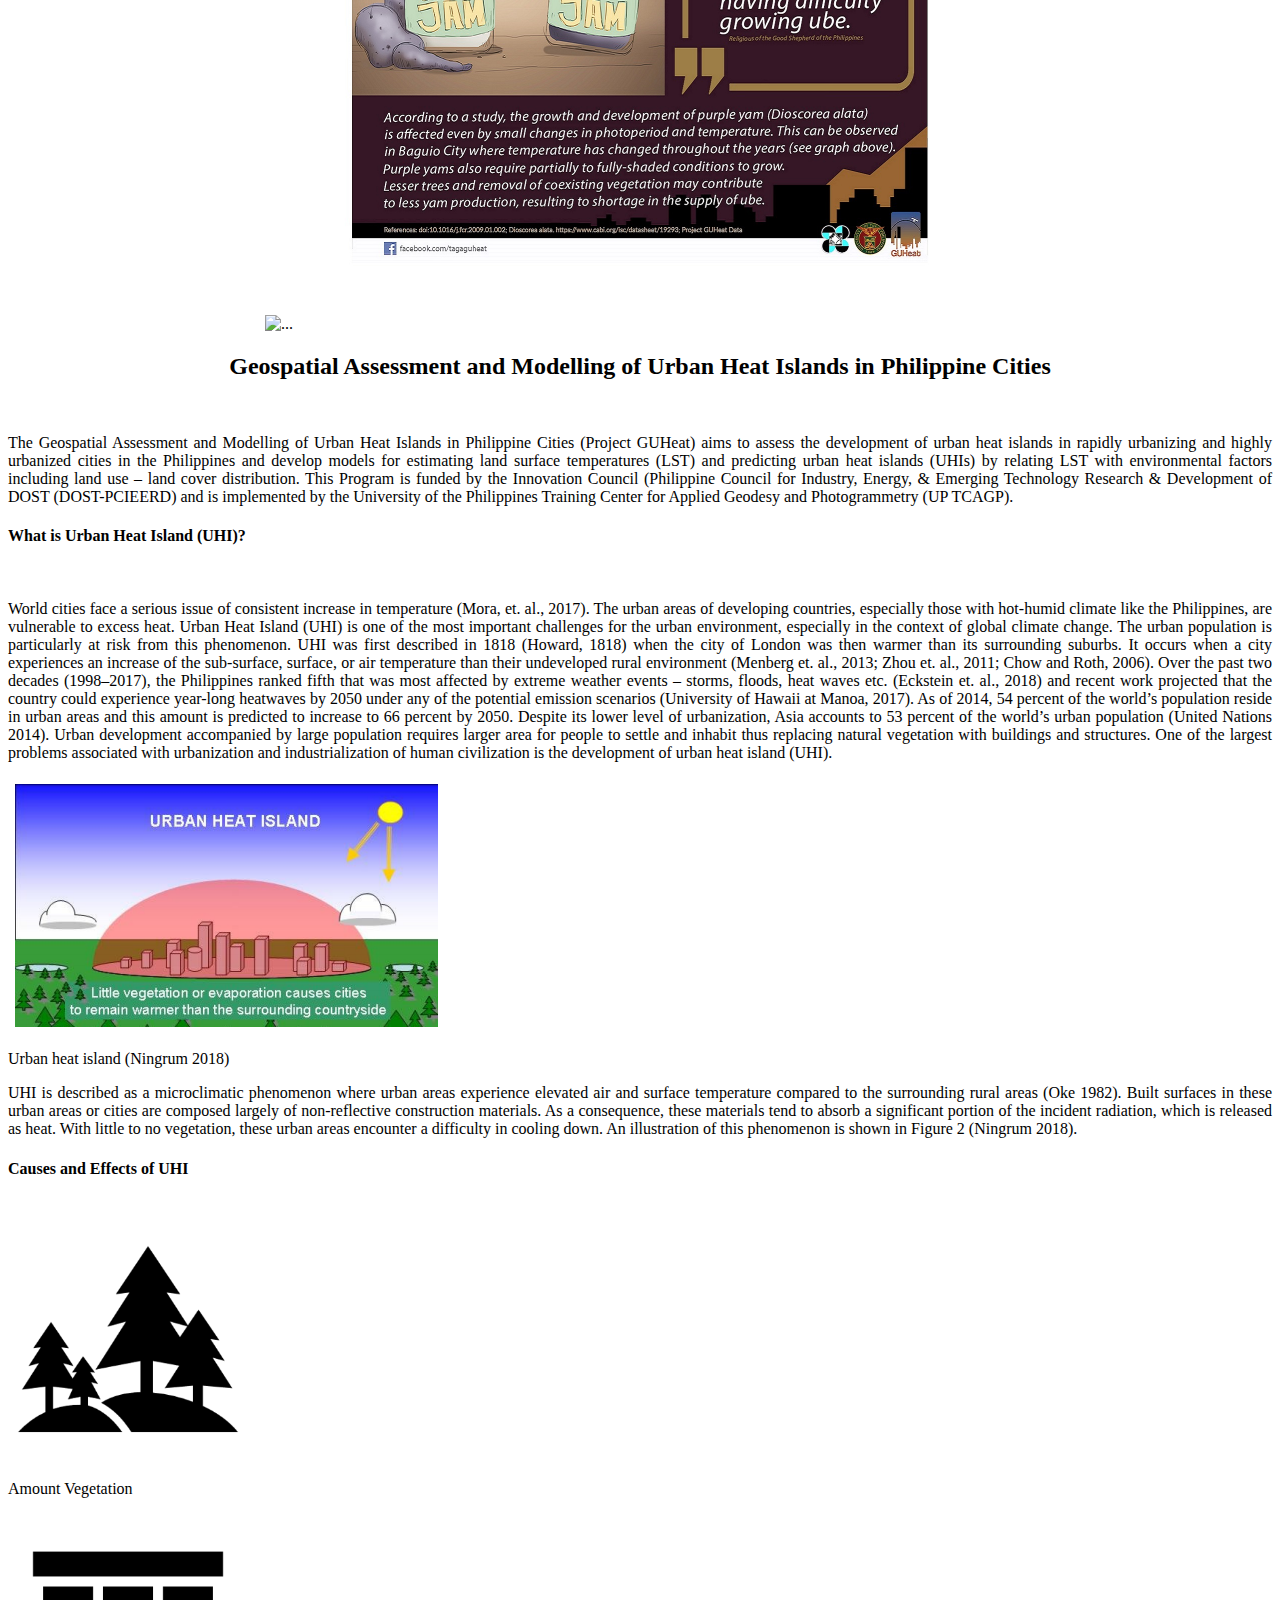
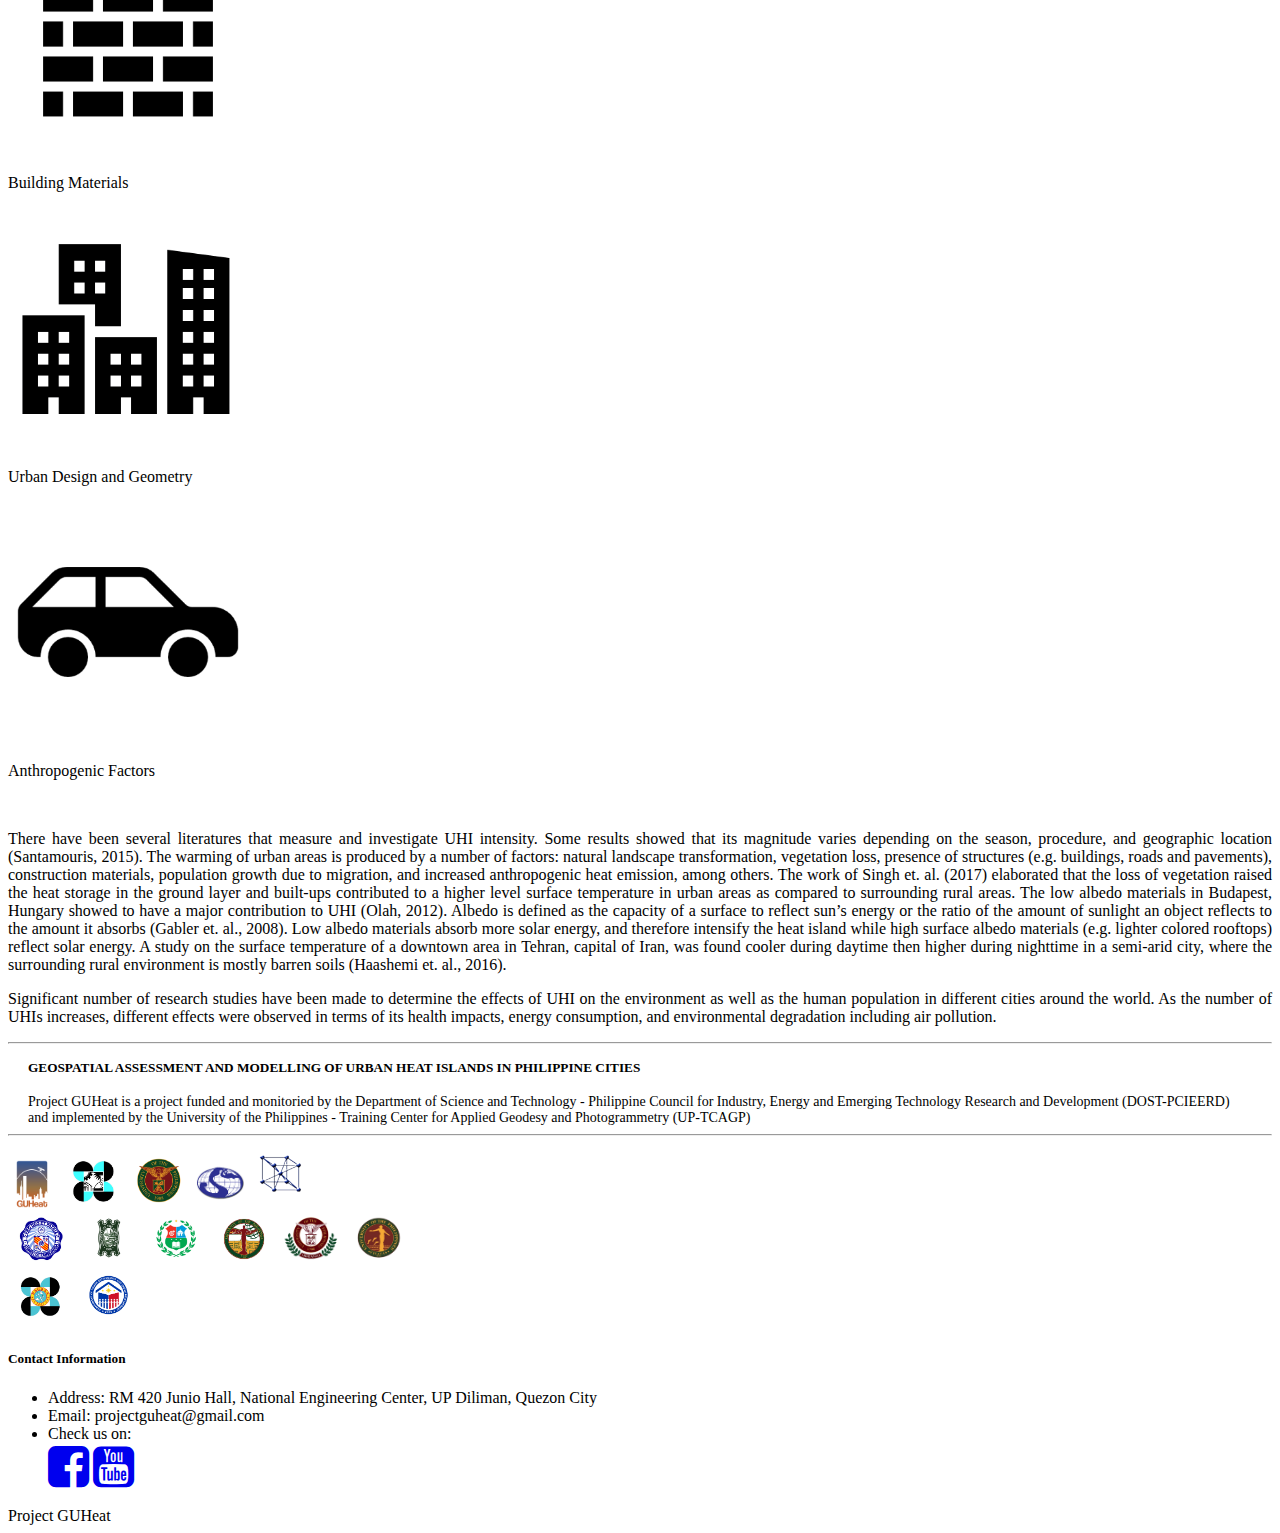
==== commit c94b433a: "august11 1am" ====
--- a/index.html
+++ b/index.html
@@ -87,111 +87,104 @@
             </div>
             
             
-            <div class="position-relative overflow-hidden p-3 p-md-5 m-md-5 lg-12 text-center bg-light">
-                <div class="col-md-10 p-lg-10 mx-auto">
+            <div class="position-relative overflow-hidden p-3 p-md-5 m-md-5 lg-12 bg-light">
+                <div class="col-md-7 p-lg-7">
                     <h2>Geospatial Assessment and Modelling of Urban Heat Islands in Philippine Cities </h2>
-                    <h3>(Project GUHeat)</h3>
-                    <p>The Geospatial Assessment and Modelling of Urban Heat Islands in Philippine Cities (Project GUHeat) aims to assess the development of urban heat islands in rapidly urbanizing and highly urbanized cities in the Philippines and develop models for estimating land surface temperatures (LST) and predicting urban heat islands (UHIs) by relating LST with environmental factors including land use – land cover distribution. This Program is funded by the Innovation Council (Philippine Council for Industry, Energy, & Emerging Technology Research & Development of DOST (DOST-PCIEERD) and is implemented by the University of the Philippines Training Center for Applied Geodesy and Photogrammetry (UP TCAGP). </p>
+                    <br>
+                    <p style="text-align: justify;">The Geospatial Assessment and Modelling of Urban Heat Islands in Philippine Cities (Project GUHeat) aims to assess the development of urban heat islands in rapidly urbanizing and highly urbanized cities in the Philippines and develop models for estimating land surface temperatures (LST) and predicting urban heat islands (UHIs) by relating LST with environmental factors including land use – land cover distribution. This Program is funded by the Innovation Council (Philippine Council for Industry, Energy, & Emerging Technology Research & Development of DOST (DOST-PCIEERD) and is implemented by the University of the Philippines Training Center for Applied Geodesy and Photogrammetry (UP TCAGP). </p>
                 </div>
-                <!-- <div class="product-device shadow-sm d-none d-md-block"></div>
-                <div class="product-device product-device-2 shadow-sm d-none d-md-block"></div> -->
             </div>
-            <div class="container">
-                <hr class="featurette-divider">
+            <div class="position-relative overflow-hidden p-3 p-md-5 m-md-5 text-center bg-light">
+                <div class="col-md-12 p-lg-12 justify-content-center">
+                    <h4>What is Urban Heat Island (UHI)?</h1>
+                    <br>
+                    <p style="text-align: justify;">World cities face a serious issue of consistent increase in temperature (Mora, et. al., 2017). The urban areas of developing countries, especially those with hot-humid climate like the Philippines, are vulnerable to excess heat. Urban Heat Island (UHI) is one of the most important challenges for the urban environment, especially in the context of global climate change. The urban population is particularly at risk from this phenomenon. UHI was first described in 1818 (Howard, 1818) when the city of London was then warmer than its surrounding suburbs. It occurs when a city experiences an increase of the sub-surface, surface, or air temperature than their undeveloped rural environment (Menberg et. al., 2013; Zhou et. al., 2011; Chow and Roth, 2006). Over the past two decades (1998–2017), the Philippines ranked fifth that was most affected by extreme weather events – storms, floods, heat waves etc. (Eckstein et. al., 2018) and recent work projected that the country could experience year-long heatwaves by 2050 under any of the potential emission scenarios (University of Hawaii at Manoa, 2017). As of 2014, 54 percent of the world’s population reside in urban areas and this amount is predicted to increase to 66 percent by 2050. Despite its lower level of urbanization, Asia accounts to 53 percent of the world’s urban population (United Nations 2014). Urban development accompanied by large population requires larger area for people to settle and inhabit thus replacing natural vegetation with buildings and structures. One of the largest problems associated with urbanization and industrialization of human civilization is the development of urban heat island (UHI). </p>
+                    <img src="assets/img/IEC and info/uhi1.png">
+                    <p>Urban heat island (Ningrum 2018)</p>
+                    <p style="text-align: justify;">UHI is described as a microclimatic phenomenon where urban areas experience elevated air and surface temperature compared to the surrounding rural areas (Oke 1982). Built surfaces in these urban areas or cities are composed largely of non-reflective construction materials. As a consequence, these materials tend to absorb a significant portion of the incident radiation, which is released as heat. With little to no vegetation, these urban areas encounter a difficulty in cooling down. An illustration of this phenomenon is shown in Figure 2 (Ningrum 2018).</p>
+                </div>
+            </div>
+            <div class="position-relative overflow-hidden p-3 p-md-5 m-md-5 text-center bg-light">
+                <div class="col-md-12 p-lg-12 mx-auto">
+                    <h4>Causes and Effects of UHI </h1>
+                    <br>
+                    <div class="row">
+                        <div class="col-md-3 order-md-2 order-sm-2 text-center">
+                            <div><img class="uhicauseimg" src="assets/img/IEC and info/veg1.png"></div>
+                            <p>Amount Vegetation</h1>
+                        </div>
+                        
+                        <div class="col-md-3 order-md-2 order-sm-2 text-center">
+                            <div><img class="uhicauseimg" src="assets/img/IEC and info/mat1.png"></div>
+                            <p>Building Materials</h1>
+                        </div>
+                        <div class="col-md-3 order-md-2 order-sm-2 text-center">
+                            <div><img class="uhicauseimg" src="assets/img/IEC and info/geom1.png"></div>
+                            <p>Urban Design and Geometry</h1>
+                        </div>
+                        <div class="col-md-3 order-md-2 order-sm-2 text-center">
+                            <div><img class="uhicauseimg" src="assets/img/IEC and info/anth1.png"></div>
+                            <p>Anthropogenic Factors</h1>
+                        </div>
+                    </div>
+                    
+                    <br>
 
-                <div class="row featurette">
-                    <div class="col">
-                        <h2 class="featurette-heading">Geospatial Assessment and Modelling of Urban Heat Islands in Philippine Cities </h2>
-                        <h3>(Project GUHeat)</h3>
-                        <p>The Geospatial Assessment and Modelling of Urban Heat Islands in Philippine Cities (Project GUHeat) aims to assess the development of urban heat islands in rapidly urbanizing and highly urbanized cities in the Philippines and develop models for estimating land surface temperatures (LST) and predicting urban heat islands (UHIs) by relating LST with environmental factors including land use – land cover distribution. This Program is funded by the Innovation Council (Philippine Council for Industry, Energy, & Emerging Technology Research & Development of DOST (DOST-PCIEERD) and is implemented by the University of the Philippines Training Center for Applied Geodesy and Photogrammetry (UP TCAGP). </p>
+                    <p style="text-align: justify;">There have been several literatures that measure and investigate UHI intensity. Some results showed that its magnitude varies depending on the season, procedure, and geographic location (Santamouris, 2015). The warming of urban areas is produced by a number of factors: natural landscape transformation, vegetation loss, presence of structures (e.g. buildings, roads and pavements), construction materials, population growth due to migration, and increased anthropogenic heat emission, among others. The work of Singh et. al. (2017) elaborated that the loss of vegetation raised the heat storage in the ground layer and built-ups contributed to a higher level surface temperature in urban areas as compared to surrounding rural areas. The low albedo materials in Budapest, Hungary showed to have a major contribution to UHI (Olah, 2012). Albedo is defined as the capacity of a surface to reflect sun’s energy or the ratio of the amount of sunlight an object reflects to the amount it absorbs (Gabler et. al., 2008). Low albedo materials absorb more solar energy, and therefore intensify the heat island while high surface albedo materials (e.g. lighter colored rooftops) reflect solar energy. A study on the surface temperature of a downtown area in Tehran, capital of Iran, was found cooler during daytime then higher during nighttime in a semi-arid city, where the surrounding rural environment is mostly barren soils (Haashemi et. al., 2016).</p>
+                    <p style="text-align: justify;">Significant number of research studies have been made to determine the effects of UHI on the environment as well as the human population in different cities around the world. As the number of UHIs increases, different effects were observed in terms of its health impacts, energy consumption, and environmental degradation including air pollution.</p>
+                </div>
+            </div>
+
+
+            <hr class="featurette-divider">
+
+        </main>
+        <!-- Footer -->
+        <footer class="page-footer font-small blue pt-4 bg-light">
+            <div class="container-fluid text-center text-md-left">
+                <div class="row">
+                    <div class="col-md-4 mt-md-0 mt-3">
+                        <h5 class="text-uppercase" style="margin: 0px 20px 0px 20px;">GEOSPATIAL ASSESSMENT AND MODELLING OF URBAN HEAT ISLANDS IN PHILIPPINE CITIES</h5>
+                        <br>
+                        <p style="margin: 0px 20px 0px 20px; font-size: 14px;">Project GUHeat is a project funded and monitoried by the Department of Science and Technology - Philippine Council for Industry, Energy and Emerging Technology Research and Development (DOST-PCIEERD) and implemented by the University of the Philippines - Training Center for Applied Geodesy and Photogrammetry (UP-TCAGP)</p>
+                    </div>
+                    <hr class="clearfix w-100 d-md-none pb-3">
+                    <div class="col-md-4 mb-md-0 mb-3">
+                        <div class="row d-flex align-items-center justify-content-center">
+                            <img style="max-width: 3em; max-height: 4em;" src="assets/img/logo/GUHeat.png">
+                            <img style="max-width: 4em; max-height: 4em;" src="assets/img/logo/PCIEERD_bg.png">
+                            <img style="max-width: 4em; max-height: 5em;" src="assets/img/logo/UPD_bg.png">
+                            <img style="max-width: 3em; max-height: 4em;" src="assets/img/logo/TCAGP_bg.png">
+                            <img style="max-width: 7em; max-height: 4em;" src="assets/img/logo/NEC_bg.png">
+                            
+                        </div>
+                        <div class="row d-flex align-items-center justify-content-center">
+                                <img style="max-width: 4em; max-height: 4em;" src="assets/img/logo/ADZU_bg.png">
+                                <img style="max-width: 4em; max-height: 4em;" src="assets/img/logo/UC_bg.png">
+                                <img style="max-width: 4em; max-height: 4em;" src="assets/img/logo/USC_bg.png">
+                                <img style="max-width: 4em; max-height: 4em;" src="assets/img/logo/UPCEBU_bg.png">
+                                <img style="max-width: 4em; max-height: 4em;" src="assets/img/logo/UPM_bg.png">
+                                <img style="max-width: 4em; max-height: 4em;" src="assets/img/logo/UPV_bg.png">
+                        </div>
+                        <div class="row d-flex align-items-center justify-content-center">
+                            <img style="max-width: 4em; max-height: 4em;" src="assets/img/logo/PAGASA_bg.png">
+                            <img style="max-width: 4em; max-height: 4em;" src="assets/img/logo/DHSUD_bg.png">
+                        </div>
+                    </div>
+                    <div class="col-md-4 mb-md-0 mb-3">
+                        <h5 class="text-uppercase">Contact Information</h5>
+                        <ul class="list-unstyled">
+                            <li>Address: RM 420 Junio Hall, National Engineering Center, UP Diliman, Quezon City</li>
+                            <li>Email: projectguheat@gmail.com</li>
+                            <li>Check us on:</li>
+                            <a href="https://www.facebook.com/tagaguheat"><i id="social-fb" class="fa fa-facebook-square fa-3x social"></i></a>
+                            <a href="https://www.youtube.com/channel/UC3D-iWnWSEvXxpXz-1hWb1A"><i id="social-yt" class="fa fa-youtube-square fa-3x social"></i></a>
+                        </ul>
                     </div>
                 </div>
             </div>
-            <hr class="featurette-divider">
-            <!-- <main class="container bg-dark" >
-                <div class="jumbotron">
-                    <h2>Geospatial Assessment and Modelling of Urban Heat Islands in Philippine Cities </h2>
-                    <h3>(Project GUHeat)</h3>
-                    <p> The Geospatial Assessment</p>
-                </div>
-                <div class="jumbotron">
-                    <h2>Geospatial Assessment and Modelling of Urban Heat Islands in Philippine Cities </h2>
-                    <h3>(Project GUHeat)</h3>
-                    <p> The Geospatial Assessment</p>
-                </div>
-            </main> -->
-        </main>
-    <!-- Footer -->
-    <footer class="page-footer font-small blue pt-4 bg-light">
-        <!-- Footer Links -->
-        <div class="container-fluid text-center text-md-left">
-    
-            <!-- Grid row -->
-            <div class="row">
-        
-                <!-- Grid column -->
-                <div class="col-md-4 mt-md-0 mt-3">
-        
-                    <!-- Content -->
-                    <h5 class="text-uppercase" style="margin: 0px 20px 0px 20px;">GEOSPATIAL ASSESSMENT AND MODELLING OF URBAN HEAT ISLANDS IN PHILIPPINE CITIES</h5>
-                    <p style="margin: 0px 20px 0px 20px; font-size: 14px;">Project GUHeat is a project funded and monitoried by the Department of Science and Technology - Philippine Council for Industry, Energy and Emerging Technology Research and Development (DOST-PCIEERD) and implemented by the University of the Philippines - Training Center for Applied Geodesy and Photogrammetry (UP-TCAGP)</p>
-        
-                </div>
-                <!-- Grid column -->
-        
-                <hr class="clearfix w-100 d-md-none pb-3">
-        
-                <!-- Grid column -->
-                <div class="col-md-4 mb-md-0 mb-3">
-                    <div class="row d-flex align-items-center justify-content-center">
-                        <img style="max-width: 3em; max-height: 4em;" src="assets/img/logo/GUHeat.png">
-                        <img style="max-width: 4em; max-height: 4em;" src="assets/img/logo/PCIEERD_bg.png">
-                        <img style="max-width: 4em; max-height: 4em;" src="assets/img/logo/TCAGP_bg.png">
-                        <img style="max-width: 7em; max-height: 4em;" src="assets/img/logo/NEC_bg.png">
-                        <img style="max-width: 4em; max-height: 5em;" src="assets/img/logo/UPD_bg.png">
-                    </div>
-                    <div class="row d-flex align-items-center justify-content-center">
-
-                            <img style="max-width: 4em; max-height: 4em;" src="assets/img/logo/ADZU_bg.png">
-
-
-                            <img style="max-width: 4em; max-height: 4em;" src="assets/img/logo/UC_bg.png">
-
-
-                            <img style="max-width: 4em; max-height: 4em;" src="assets/img/logo/USC_bg.png">
-
-
-                            <img style="max-width: 4em; max-height: 4em;" src="assets/img/logo/UPCEBU_bg.png">
-
-                            <img style="max-width: 4em; max-height: 4em;" src="assets/img/logo/UPM_bg.png">
-
-                            <img style="max-width: 4em; max-height: 4em;" src="assets/img/logo/UPV_bg.png">
-        
-                    </div>
-                    <div class="row d-flex align-items-center justify-content-center">
-                        <img style="max-width: 4em; max-height: 4em;" src="assets/img/logo/PAGASA_bg.png">
-                        <img style="max-width: 4em; max-height: 4em;" src="assets/img/logo/DHSUD_bg.png">
-                    </div>
-                </div>
-
-                <div class="col-md-4 mb-md-0 mb-3">
-
-                    <h5 class="text-uppercase">Contact Information</h5>
-            
-                    <ul class="list-unstyled">
-                        <li>Address: RM 420 Junio Hall, National Engineering Center, UP Diliman, Quezon City</li>
-                        <li>Email: projectguheat@gmail.com</li>
-                        <li>Check us on:</li>
-                        <a href="https://www.facebook.com/projectguheat"><i id="social-fb" class="fa fa-facebook-square fa-3x social"></i></a>
-                        <a href="https://youtube.com/projectguheat"><i id="social-yt" class="fa fa-youtube-square fa-3x social"></i></a>
-                        <a href="mailto:projectguheat@gmail.com"><i id="social-em" class="fa fa-envelope-square fa-3x social"></i></a>
-                    </ul>
-            
-                </div>
-            </div>
-        </div>
-        <div class="container text-center py-3">Project GUHeat    </div>
-    </footer>
+            <div class="container text-center py-3">Project GUHeat    </div>
+        </footer>
 
         <script src="https://code.jquery.com/jquery-3.5.1.slim.min.js" integrity="sha384-DfXdz2htPH0lsSSs5nCTpuj/zy4C+OGpamoFVy38MVBnE+IbbVYUew+OrCXaRkfj" crossorigin="anonymous"></script>
         <script src="https://cdn.jsdelivr.net/npm/popper.js@1.16.0/dist/umd/popper.min.js" integrity="sha384-Q6E9RHvbIyZFJoft+2mJbHaEWldlvI9IOYy5n3zV9zzTtmI3UksdQRVvoxMfooAo" crossorigin="anonymous"></script>
--- a/assets/css/main.css
+++ b/assets/css/main.css
@@ -28,6 +28,11 @@
 #contents{
     margin:80px 20px 0 200px;
     padding: 0px 10px;
+}
+
+.uhicauseimg{
+    max-width: 15em;
+    max-height: 30em;
 }
 
 @media (max-width:768px){
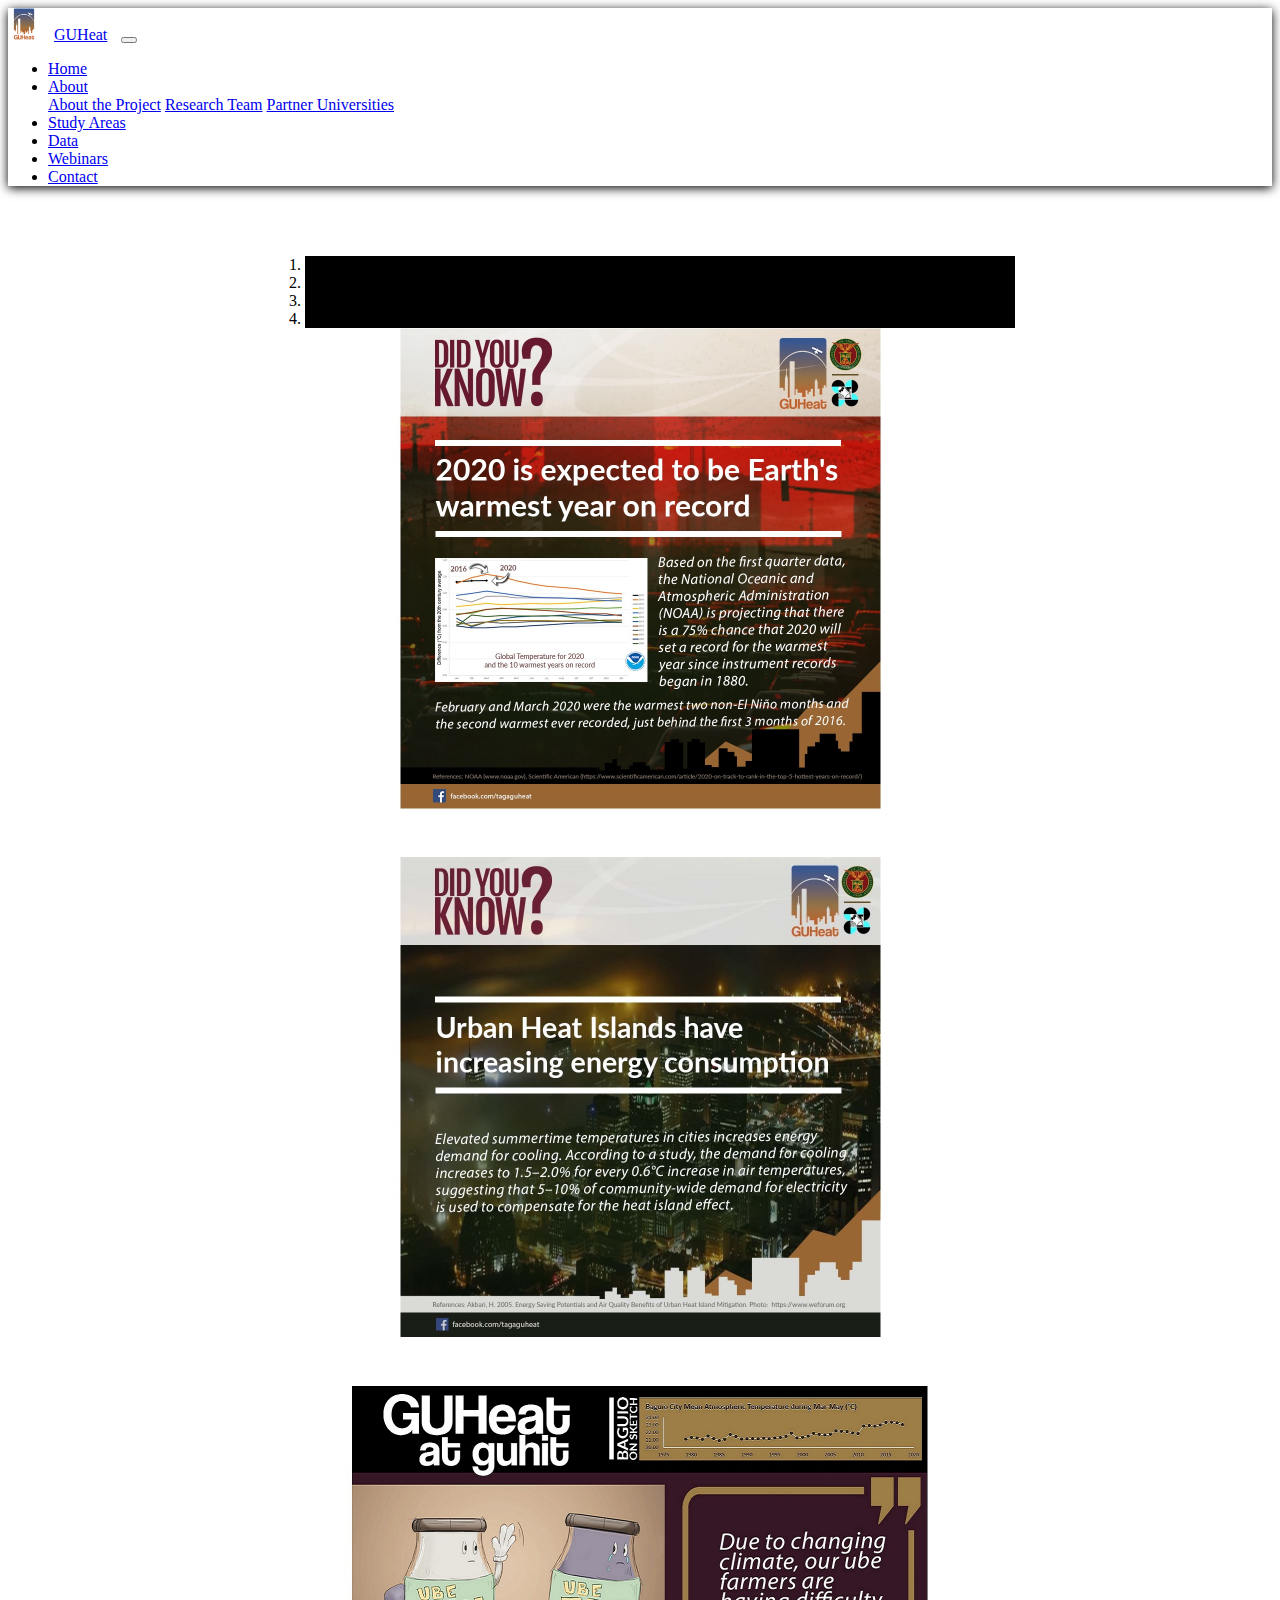
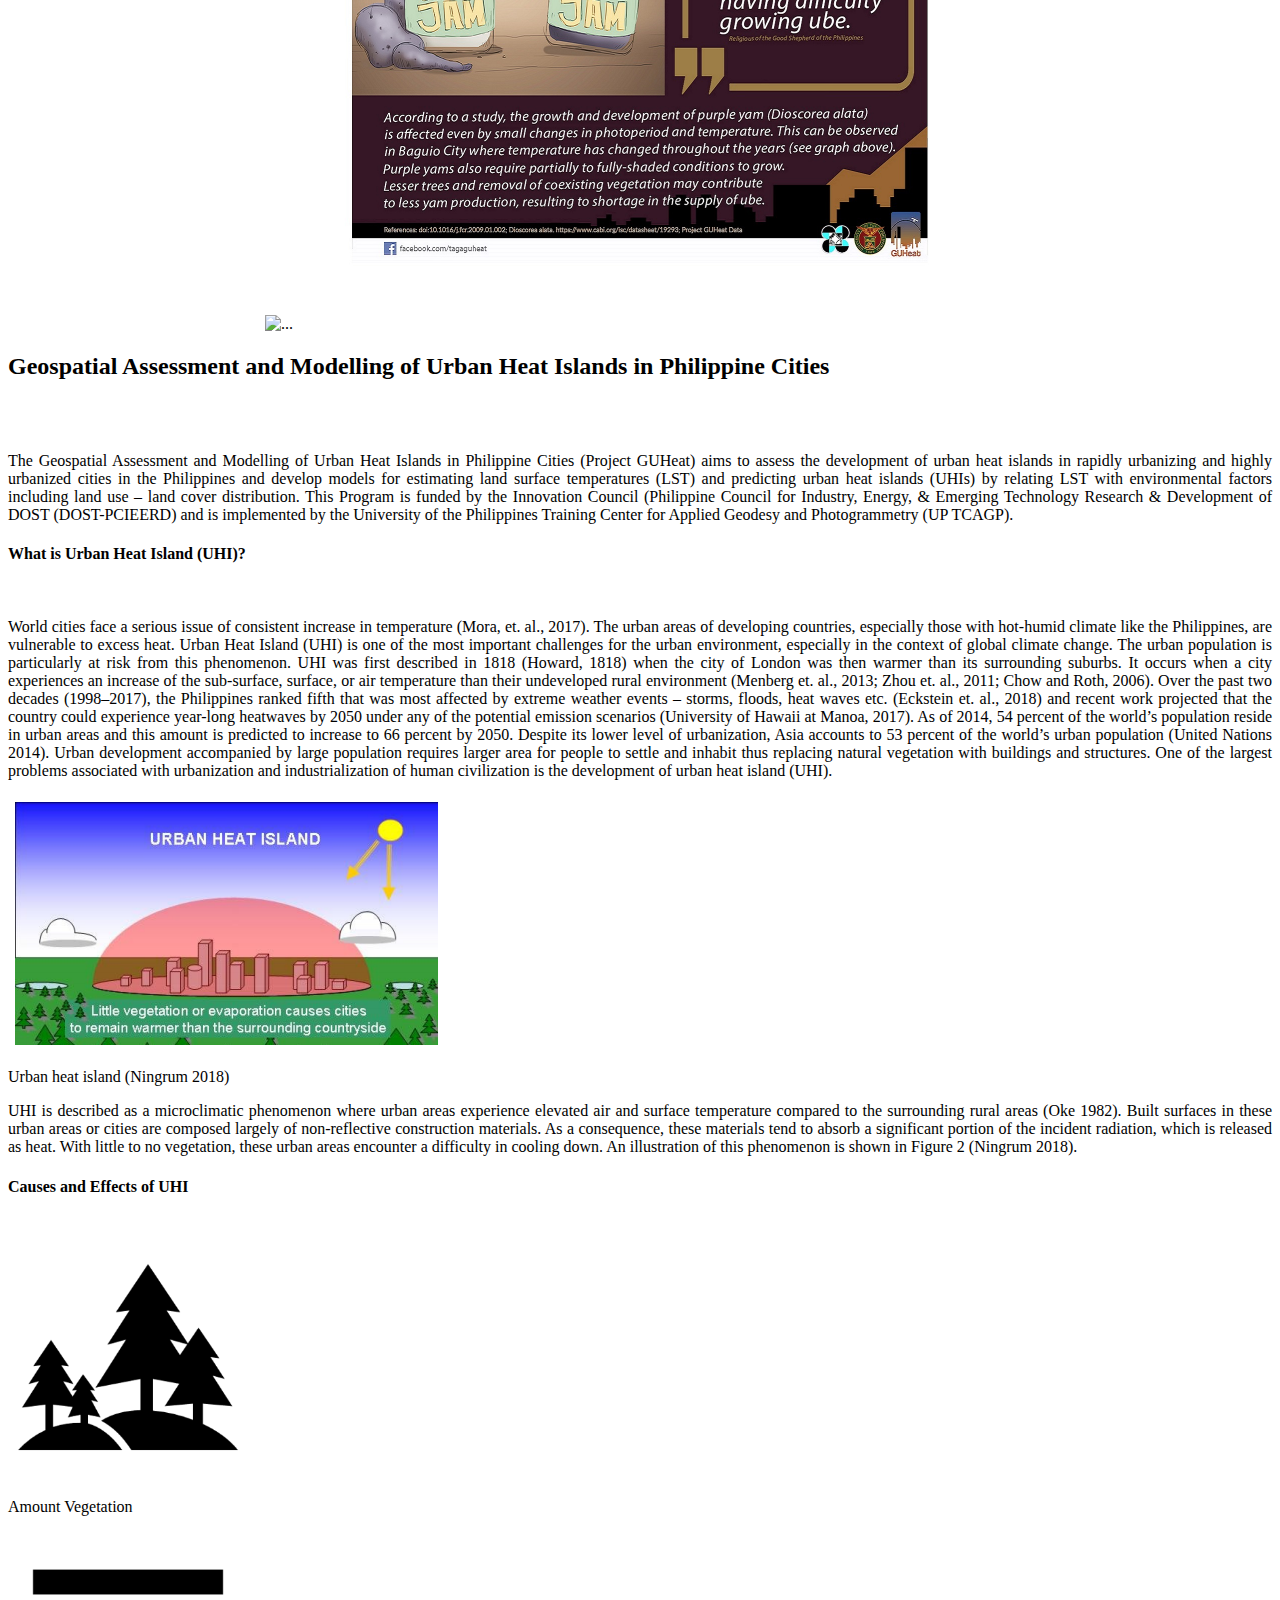
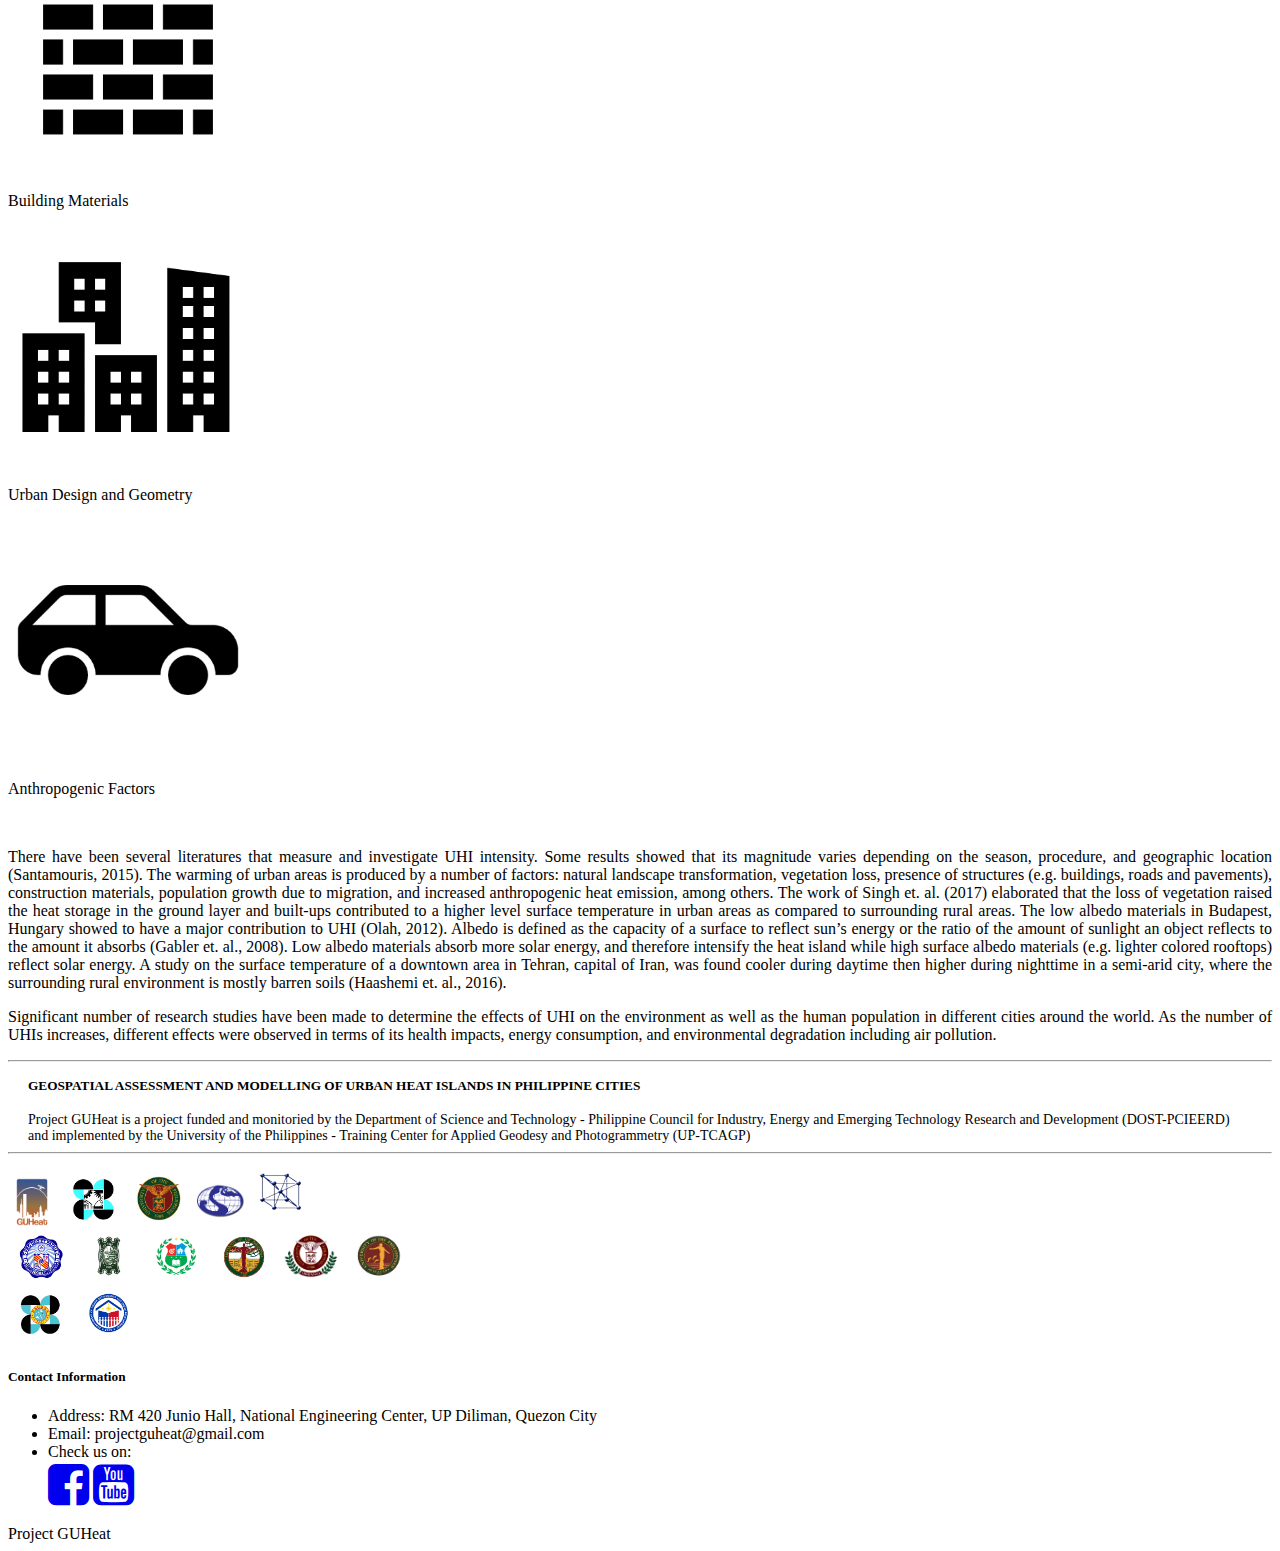
==== commit 78afb436: "august 11 9pm" ====
--- a/index.html
+++ b/index.html
@@ -87,11 +87,16 @@
             </div>
             
             
-            <div class="position-relative overflow-hidden p-3 p-md-5 m-md-5 lg-12 bg-light">
-                <div class="col-md-7 p-lg-7">
-                    <h2>Geospatial Assessment and Modelling of Urban Heat Islands in Philippine Cities </h2>
-                    <br>
-                    <p style="text-align: justify;">The Geospatial Assessment and Modelling of Urban Heat Islands in Philippine Cities (Project GUHeat) aims to assess the development of urban heat islands in rapidly urbanizing and highly urbanized cities in the Philippines and develop models for estimating land surface temperatures (LST) and predicting urban heat islands (UHIs) by relating LST with environmental factors including land use – land cover distribution. This Program is funded by the Innovation Council (Philippine Council for Industry, Energy, & Emerging Technology Research & Development of DOST (DOST-PCIEERD) and is implemented by the University of the Philippines Training Center for Applied Geodesy and Photogrammetry (UP TCAGP). </p>
+            <div class="position-relative overflow-hidden p-3 p-md-5 m-md-5 lg-12 text-center bg-light">
+                
+                <h2 class="mx auto">Geospatial Assessment and Modelling of Urban Heat Islands in Philippine Cities </h2>
+                <br>
+                <div class="row">
+                    <div class="col-md-7 p-lg-7">
+                        
+                        <br>
+                        <p style="text-align: justify;">The Geospatial Assessment and Modelling of Urban Heat Islands in Philippine Cities (Project GUHeat) aims to assess the development of urban heat islands in rapidly urbanizing and highly urbanized cities in the Philippines and develop models for estimating land surface temperatures (LST) and predicting urban heat islands (UHIs) by relating LST with environmental factors including land use – land cover distribution. This Program is funded by the Innovation Council (Philippine Council for Industry, Energy, & Emerging Technology Research & Development of DOST (DOST-PCIEERD) and is implemented by the University of the Philippines Training Center for Applied Geodesy and Photogrammetry (UP TCAGP). </p>
+                    </div>
                 </div>
             </div>
             <div class="position-relative overflow-hidden p-3 p-md-5 m-md-5 text-center bg-light">
--- a/assets/css/main.css
+++ b/assets/css/main.css
@@ -40,6 +40,11 @@
         margin:80px 0 0 0;
         padding:0;
     }
+}
+
+#contentsNoSideNav{
+    margin:80px auto;
+    width:90%;
 }
 
 /* Side Nav
@@ -252,6 +257,177 @@
     height:0;
     width:0;
 }
+
+/* WEBINARS CONTAINERS
+-------------------------------------------------- */
+
+#webinarHead{
+    width:100%;
+    margin:0 auto; 
+}
+
+#tabContainer{
+    height:3.5vw;
+    min-height:30px;
+    display:flex;
+    background-color:black;
+    border:1px solid black;
+    border-bottom:none;
+}
+
+.tab{
+    overflow:hidden;
+    font-family:Lucida Console, Monaco, monospace;
+    font-size:0.9vw;  
+    background-color:#999;
+    margin-top:0.5vw;
+    border:none;
+    border-top:1px solid black;
+    border-right:1px solid black;
+    border-radius:5px 5px 0 0;
+    width:11%;
+}
+
+.tab:hover{
+    background-color:#ccc;
+}
+
+.tab.activeTab{
+    background-color:#333;
+    border-bottom:none;
+    color:white;
+    outline:none;
+}
+
+.tabContentContainer{
+    display:none;
+    background-color:#333;
+    border:1px solid black;
+    border-top:none;
+}
+
+.tabContent{
+    display:flex;
+    height:37vw;
+}
+
+.vidDesc{
+    display:flex;
+    flex-direction:column;
+    overflow:hidden;
+    color:white;
+    width:40%;
+    justify-content:center;
+    align-items:center;
+    padding-left:3vw;
+}
+
+.pres{
+    font-family:Lucida Console, Monaco, monospace;
+    font-size:1.5vw;
+    text-align:center;
+}
+
+.presCard{
+    width:85%;
+    display:flex;
+    flex-direction:row;
+
+}
+
+.presCardLeft{
+    width:20%;
+    font-size:1vw;
+}
+
+.presCardRight{
+    width:80%;
+    text-align:right;
+    font-size:1vw;
+}
+
+.vidDiv{
+    display:flex;
+    background-image:url("../img/webinars/screen.png");
+    background-size:85% 85%;
+    background-repeat:no-repeat;
+    background-position:center;
+    width:60%;
+    align-items:center;
+    justify-content:center;
+}
+
+.vidDiv > iframe{
+    margin-top:1.5vw;
+    margin-left:0.3vw;
+    width:41vw;
+    height:22.5vw;
+    border:none;
+}
+
+@media (max-width: 1100px){
+    #tabContainer{
+        height:6vw;
+    }
+   .tab{
+        font-size:1.2vw;
+    }
+    .tabContentContainer{
+        padding-bottom:2vw;
+    }
+    .tabContent{
+        flex-direction:column;
+        align-items:center;
+        height:70vw;
+    }
+    .vidDesc{
+        margin-top:2vw;
+        width:100%;
+        order:2;
+    }
+    .pres{
+        font-size:2.5vw;
+    }
+    .presCardLeft, .presCardRight{
+        font-size:2vw;
+    }
+    .vidDiv{
+        margin-top:2vw;
+        width:100%;
+        order:1;
+        background-image:none;
+    }
+    .vidDiv > iframe{
+        width:80vw;
+        height:45vw;
+    }
+}
+
+@media (max-width: 768px){
+    .tabContent{
+        flex-direction:column;
+        align-items:center;
+        height:88vw;
+    }
+    .tab{
+        font-size:1.5vw;
+    }
+    #tabContainer{
+        height:12vw;
+    }
+    .pres{
+        font-size:4vw;
+    }
+    .presCardLeft, .presCardRight{
+        font-size:3vw;
+    }
+}
+
+#session1{
+    display:block;
+}
+
+
 
 
 /* CUSTOMIZE THE CAROUSEL
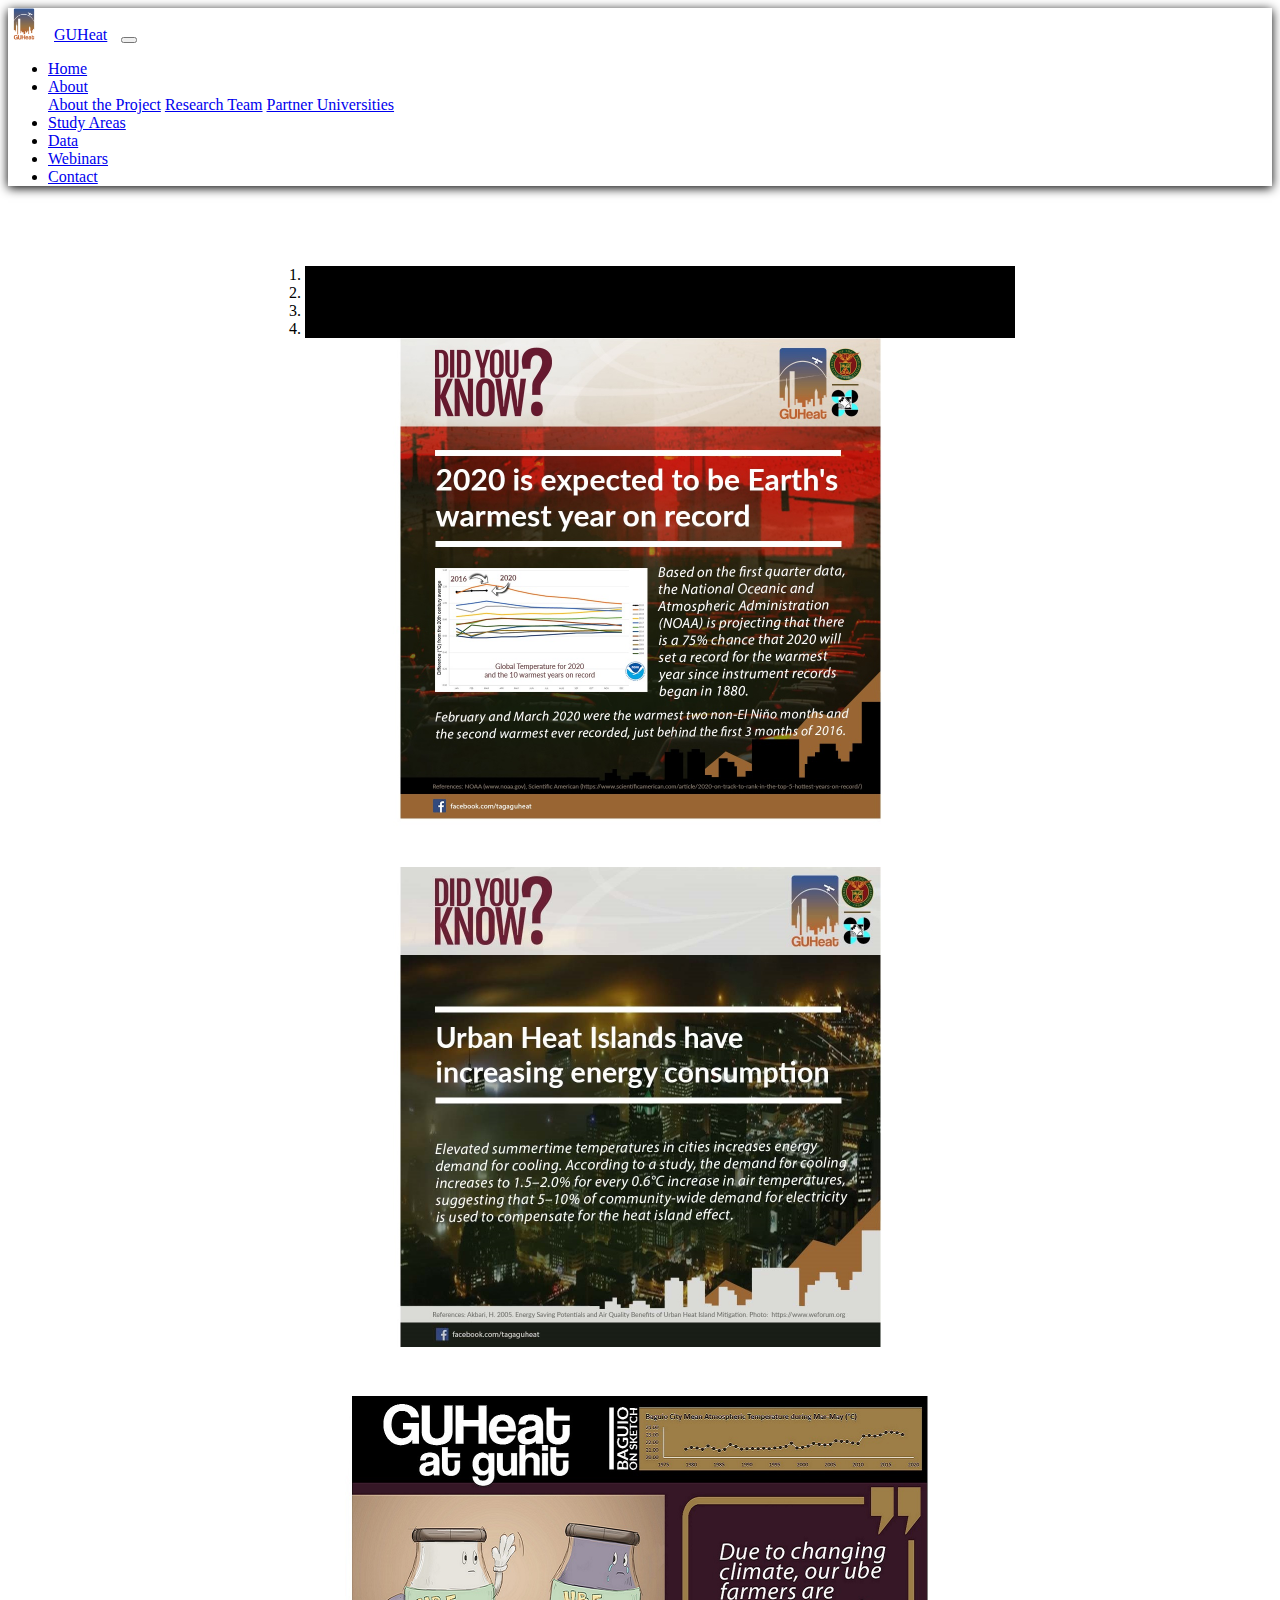
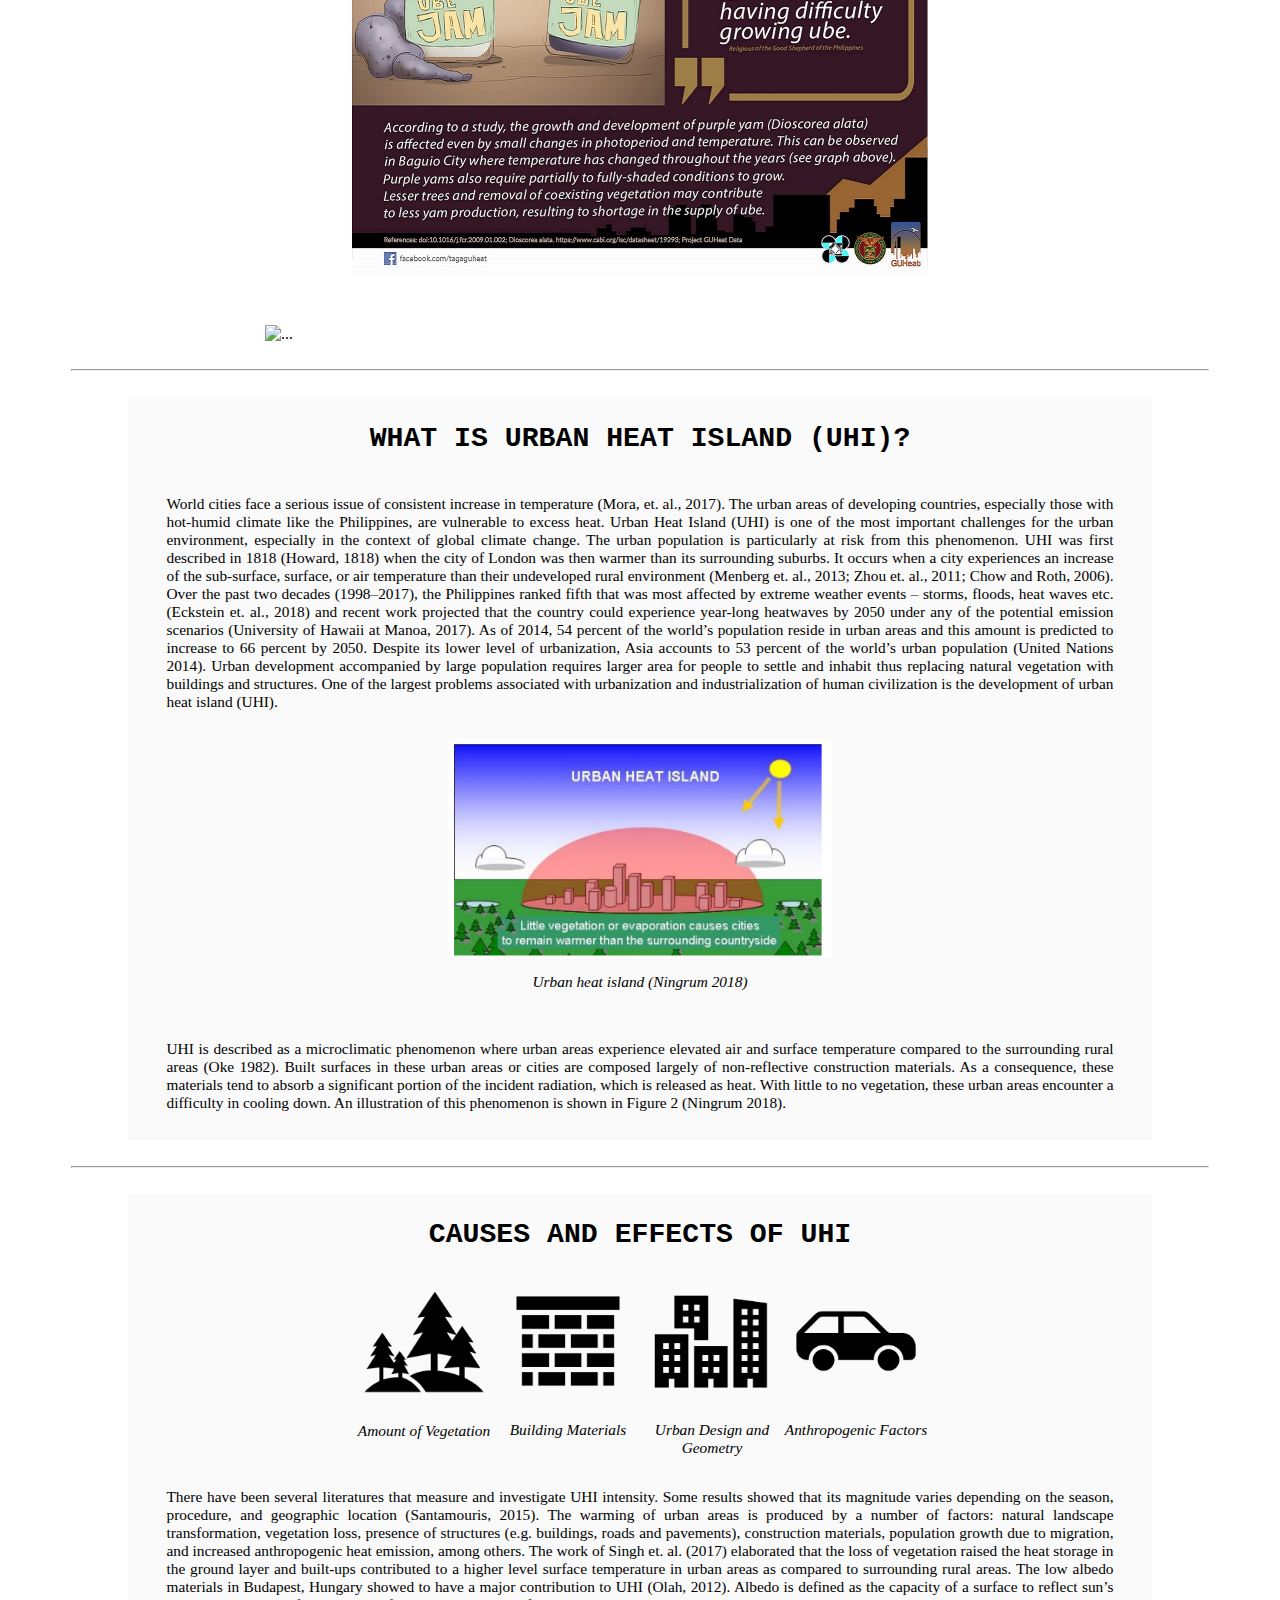
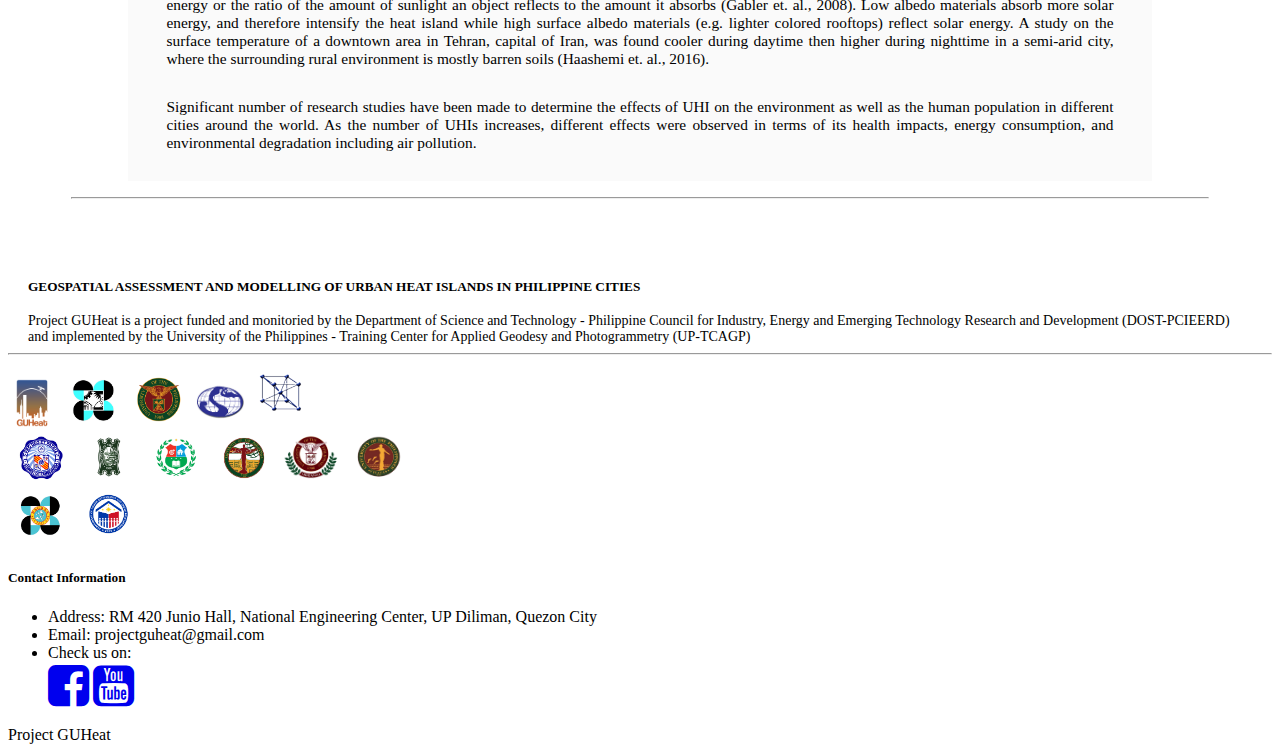
==== commit 41a4e8af: "Aug12 11pm" ====
--- a/index.html
+++ b/index.html
@@ -49,7 +49,7 @@
                 </div>
             </nav>
         </header>
-        <main>
+        <main id="contentsNoSideNav">
             <div id="carousel1" class="carousel slide" data-ride="carousel" data-interval="10000">
                 <ol class="carousel-indicators">
                     <li data-target="#carousel1" data-slide-to="0" class="active"></li>
@@ -86,60 +86,111 @@
                 <img class="modalContent" id="modalImg1">
             </div>
             
-            
-            <div class="position-relative overflow-hidden p-3 p-md-5 m-md-5 lg-12 text-center bg-light">
+            <br><hr><br>
+
+            <div class="homeContent">
+                <div class="homeContentTitle">
+                    <b>WHAT IS URBAN HEAT ISLAND (UHI)?</b>
+                </div>
+                <div class="homeContentText">
                 
-                <h2 class="mx auto">Geospatial Assessment and Modelling of Urban Heat Islands in Philippine Cities </h2>
-                <br>
-                <div class="row">
-                    <div class="col-md-7 p-lg-7">
+                    <p>
+                    World cities face a serious issue of consistent increase in temperature 
+                    (Mora, et. al., 2017). The urban areas of developing countries, especially 
+                    those with hot-humid climate like the Philippines, are vulnerable to excess 
+                    heat. Urban Heat Island (UHI) is one of the most important challenges for the
+                    urban environment, especially in the context of global climate change. The urban
+                    population is particularly at risk from this phenomenon. UHI was first described
+                    in 1818 (Howard, 1818) when the city of London was then warmer than its
+                    surrounding suburbs. It occurs when a city experiences an increase of the
+                    sub-surface, surface, or air temperature than their undeveloped rural environment 
+                    (Menberg et. al., 2013; Zhou et. al., 2011; Chow and Roth, 2006). Over the past 
+                    two decades (1998–2017), the Philippines ranked fifth that was most affected by 
+                    extreme weather events – storms, floods, heat waves etc. (Eckstein et. al., 2018)
+                    and recent work projected that the country could experience year-long heatwaves by
+                    2050 under any of the potential emission scenarios (University of Hawaii at Manoa, 2017).
+                    As of 2014, 54 percent of the world’s population reside in urban areas and this
+                    amount is predicted to increase to 66 percent by 2050. Despite its lower level of
+                    urbanization, Asia accounts to 53 percent of the world’s urban population (United 
+                    Nations 2014). Urban development accompanied by large population requires larger
+                    area for people to settle and inhabit thus replacing natural vegetation with buildings
+                    and structures. One of the largest problems associated with urbanization and 
+                    industrialization of human civilization is the development of urban heat island (UHI).   
+                    </p>
+                    
+                    <img id="uhi1" src="assets/img/IEC and info/uhi1.png">
+                    <p><i>Urban heat island (Ningrum 2018)</i></p>
+                    <br>
+                    
+                    <p>
+                    UHI is described as a microclimatic phenomenon where urban areas experience elevated
+                    air and surface temperature compared to the surrounding rural areas (Oke 1982). 
+                    Built surfaces in these urban areas or cities are composed largely of non-reflective 
+                    construction materials. As a consequence, these materials tend to absorb a significant 
+                    portion of the incident radiation, which is released as heat. With little to no vegetation,
+                    these urban areas encounter a difficulty in cooling down. An illustration of this phenomenon
+                    is shown in Figure 2 (Ningrum 2018).
+                    </p>
+               
+                </div>
+            </div>
+            
+            <br><hr><br>
+            
+            <div class="homeContent">
+                <div class="homeContentTitle">
+                    <b>CAUSES AND EFFECTS OF UHI</b>
+                </div>
+                <div class="homeContentText">
+                    <div class="uhiCauseContainer">
+                    
+                        <div class="uhiCauseContent">
+                            <img src="assets/img/IEC and info/veg1.png">
+                            <p><i>Amount of Vegetation</i></p>
+                        </div>
                         
-                        <br>
-                        <p style="text-align: justify;">The Geospatial Assessment and Modelling of Urban Heat Islands in Philippine Cities (Project GUHeat) aims to assess the development of urban heat islands in rapidly urbanizing and highly urbanized cities in the Philippines and develop models for estimating land surface temperatures (LST) and predicting urban heat islands (UHIs) by relating LST with environmental factors including land use – land cover distribution. This Program is funded by the Innovation Council (Philippine Council for Industry, Energy, & Emerging Technology Research & Development of DOST (DOST-PCIEERD) and is implemented by the University of the Philippines Training Center for Applied Geodesy and Photogrammetry (UP TCAGP). </p>
-                    </div>
-                </div>
-            </div>
-            <div class="position-relative overflow-hidden p-3 p-md-5 m-md-5 text-center bg-light">
-                <div class="col-md-12 p-lg-12 justify-content-center">
-                    <h4>What is Urban Heat Island (UHI)?</h1>
-                    <br>
-                    <p style="text-align: justify;">World cities face a serious issue of consistent increase in temperature (Mora, et. al., 2017). The urban areas of developing countries, especially those with hot-humid climate like the Philippines, are vulnerable to excess heat. Urban Heat Island (UHI) is one of the most important challenges for the urban environment, especially in the context of global climate change. The urban population is particularly at risk from this phenomenon. UHI was first described in 1818 (Howard, 1818) when the city of London was then warmer than its surrounding suburbs. It occurs when a city experiences an increase of the sub-surface, surface, or air temperature than their undeveloped rural environment (Menberg et. al., 2013; Zhou et. al., 2011; Chow and Roth, 2006). Over the past two decades (1998–2017), the Philippines ranked fifth that was most affected by extreme weather events – storms, floods, heat waves etc. (Eckstein et. al., 2018) and recent work projected that the country could experience year-long heatwaves by 2050 under any of the potential emission scenarios (University of Hawaii at Manoa, 2017). As of 2014, 54 percent of the world’s population reside in urban areas and this amount is predicted to increase to 66 percent by 2050. Despite its lower level of urbanization, Asia accounts to 53 percent of the world’s urban population (United Nations 2014). Urban development accompanied by large population requires larger area for people to settle and inhabit thus replacing natural vegetation with buildings and structures. One of the largest problems associated with urbanization and industrialization of human civilization is the development of urban heat island (UHI). </p>
-                    <img src="assets/img/IEC and info/uhi1.png">
-                    <p>Urban heat island (Ningrum 2018)</p>
-                    <p style="text-align: justify;">UHI is described as a microclimatic phenomenon where urban areas experience elevated air and surface temperature compared to the surrounding rural areas (Oke 1982). Built surfaces in these urban areas or cities are composed largely of non-reflective construction materials. As a consequence, these materials tend to absorb a significant portion of the incident radiation, which is released as heat. With little to no vegetation, these urban areas encounter a difficulty in cooling down. An illustration of this phenomenon is shown in Figure 2 (Ningrum 2018).</p>
-                </div>
-            </div>
-            <div class="position-relative overflow-hidden p-3 p-md-5 m-md-5 text-center bg-light">
-                <div class="col-md-12 p-lg-12 mx-auto">
-                    <h4>Causes and Effects of UHI </h1>
-                    <br>
-                    <div class="row">
-                        <div class="col-md-3 order-md-2 order-sm-2 text-center">
-                            <div><img class="uhicauseimg" src="assets/img/IEC and info/veg1.png"></div>
-                            <p>Amount Vegetation</h1>
+                        <div class="uhiCauseContent">
+                            <img src="assets/img/IEC and info/mat1.png">
+                            <p><i>Building Materials</i></p>
                         </div>
                         
-                        <div class="col-md-3 order-md-2 order-sm-2 text-center">
-                            <div><img class="uhicauseimg" src="assets/img/IEC and info/mat1.png"></div>
-                            <p>Building Materials</h1>
-                        </div>
-                        <div class="col-md-3 order-md-2 order-sm-2 text-center">
-                            <div><img class="uhicauseimg" src="assets/img/IEC and info/geom1.png"></div>
-                            <p>Urban Design and Geometry</h1>
-                        </div>
-                        <div class="col-md-3 order-md-2 order-sm-2 text-center">
-                            <div><img class="uhicauseimg" src="assets/img/IEC and info/anth1.png"></div>
-                            <p>Anthropogenic Factors</h1>
-                        </div>
-                    </div>
-                    
-                    <br>
-
-                    <p style="text-align: justify;">There have been several literatures that measure and investigate UHI intensity. Some results showed that its magnitude varies depending on the season, procedure, and geographic location (Santamouris, 2015). The warming of urban areas is produced by a number of factors: natural landscape transformation, vegetation loss, presence of structures (e.g. buildings, roads and pavements), construction materials, population growth due to migration, and increased anthropogenic heat emission, among others. The work of Singh et. al. (2017) elaborated that the loss of vegetation raised the heat storage in the ground layer and built-ups contributed to a higher level surface temperature in urban areas as compared to surrounding rural areas. The low albedo materials in Budapest, Hungary showed to have a major contribution to UHI (Olah, 2012). Albedo is defined as the capacity of a surface to reflect sun’s energy or the ratio of the amount of sunlight an object reflects to the amount it absorbs (Gabler et. al., 2008). Low albedo materials absorb more solar energy, and therefore intensify the heat island while high surface albedo materials (e.g. lighter colored rooftops) reflect solar energy. A study on the surface temperature of a downtown area in Tehran, capital of Iran, was found cooler during daytime then higher during nighttime in a semi-arid city, where the surrounding rural environment is mostly barren soils (Haashemi et. al., 2016).</p>
-                    <p style="text-align: justify;">Significant number of research studies have been made to determine the effects of UHI on the environment as well as the human population in different cities around the world. As the number of UHIs increases, different effects were observed in terms of its health impacts, energy consumption, and environmental degradation including air pollution.</p>
-                </div>
-            </div>
-
+                        <div class="uhiCauseContent">
+                            <img src="assets/img/IEC and info/geom1.png">
+                            <p><i>Urban Design and Geometry</i></p>
+                        </div>
+                        
+                        <div class="uhiCauseContent">
+                            <img src="assets/img/IEC and info/anth1.png">
+                            <p><i>Anthropogenic Factors</i></p>
+                        </div>      
+                    </div>
+                    <p>
+                    There have been several literatures that measure and investigate UHI intensity. 
+                    Some results showed that its magnitude varies depending on the season, procedure,
+                    and geographic location (Santamouris, 2015). The warming of urban areas is produced
+                    by a number of factors: natural landscape transformation, vegetation loss, presence
+                    of structures (e.g. buildings, roads and pavements), construction materials, population
+                    growth due to migration, and increased anthropogenic heat emission, among others. 
+                    The work of Singh et. al. (2017) elaborated that the loss of vegetation raised the 
+                    heat storage in the ground layer and built-ups contributed to a higher level surface 
+                    temperature in urban areas as compared to surrounding rural areas. The low albedo
+                    materials in Budapest, Hungary showed to have a major contribution to UHI (Olah, 2012).
+                    Albedo is defined as the capacity of a surface to reflect sun’s energy or the ratio
+                    of the amount of sunlight an object reflects to the amount it absorbs (Gabler et. al.,
+                    2008). Low albedo materials absorb more solar energy, and therefore intensify the heat
+                    island while high surface albedo materials (e.g. lighter colored rooftops) reflect solar
+                    energy. A study on the surface temperature of a downtown area in Tehran, capital of 
+                    Iran, was found cooler during daytime then higher during nighttime in a semi-arid city,
+                    where the surrounding rural environment is mostly barren soils (Haashemi et. al., 2016).
+                    </p>
+                    <p>
+                    Significant number of research studies have been made to determine the effects of 
+                    UHI on the environment as well as the human population in different cities around the 
+                    world. As the number of UHIs increases, different effects were observed in terms of its 
+                    health impacts, energy consumption, and environmental degradation including air pollution.
+                    </p>
+                </div>
+            </div>
 
             <hr class="featurette-divider">
 
--- a/assets/css/main.css
+++ b/assets/css/main.css
@@ -2,6 +2,7 @@
   max-width: 15em;
   max-height: 45em;
   margin-top: 3em;
+  box-shadow:0px 2px 10px rgb(0, 0, 0);
 }
 
 .univphoto{
@@ -30,9 +31,26 @@
     padding: 0px 10px;
 }
 
-.uhicauseimg{
-    max-width: 15em;
-    max-height: 30em;
+.uhiCauseContainer{
+    display:flex;
+    width:45vw;
+    min-width:300px;
+}
+
+.uhiCauseContent{
+    width:25%;
+    display:flex;
+    flex-direction:column;
+    align-items:center;
+}
+
+.uhiCauseContent > img {
+    width:90%;
+}
+
+.uhiCauseContent > p {
+    text-align:center;
+    font-size:1vw;
 }
 
 @media (max-width:768px){
@@ -46,6 +64,205 @@
     margin:80px auto;
     width:90%;
 }
+
+.homeContent{
+    background-color:#fafafa;
+    display:flex;
+    flex-direction:column;
+    margin:auto;
+    align-items:center;
+}
+
+.homeContentTitle{
+    font-family:Lucida Console, Monaco, monospace;
+    font-size:2vw;
+    padding:2vw 1vw 1vw;
+    text-align:center;
+}
+
+.homeContentText{
+    font-size:1vw;
+    display:flex;
+    flex-direction:column;
+    text-align:justify;
+    align-items:center;
+    padding:1vw 3vw;
+}
+
+#uhi1{
+    width:30vw;
+    min-width:280px;
+    margin:1vw auto 0;
+}
+
+.aboutHead{
+    background-color:#fafafa;
+    display:flex;
+    margin:auto;
+    align-items:center;
+}
+
+.headLeft{
+    width:82%;
+    display:flex;
+    flex-direction:column;
+    margin:auto;
+    align-items:center;
+}
+
+.headRight{
+    display:flex;
+    width:18%;
+    align-items:center;
+    justify-content:center;
+}
+
+.headRight > img{
+    width:90%;
+}
+
+#groupPic{
+    width:50vw;
+    min-width:280px;
+    margin:1vw auto 0;
+}
+
+.contactHead{
+    background-color:#fafafa;
+    display:flex;
+    flex-direction:column;
+    margin:auto;
+    align-items:center;
+}
+
+.contactContent{
+    display:flex; 
+    width:100%;
+}
+
+.contactLeft{
+    width:40%;
+    padding:3vw; 
+}
+
+.contactRight{
+    display:flex;
+    align-items:center;
+    padding:3vw;
+    width:70%;
+}
+
+.contactTextHead{
+    font-family:Lucida Console, Monaco, monospace;
+    font-size:1.5vw;
+}
+
+.contactText{
+    font-size:1vw;
+}
+
+.contactTextSubHead{
+    font-family:Lucida Console, Monaco, monospace;
+    font-size:1vw;
+}
+
+@media (max-width: 1400px){
+    .homeContent{
+        width:90%;
+    }
+    .homeContentTitle{
+        font-size:2.2vw;
+    }
+    .homeContentText{
+        font-size:1.2vw;
+    }
+    .uhiCauseContent > p {
+        font-size:1.2vw;
+    }
+    .aboutHead{
+        width:90%;
+    }
+    .headLeft{
+        width:70%;
+    }
+    .headRight{
+        width:30%;
+    }
+}
+
+@media (max-width: 1100px){
+    .homeContentTitle{
+        font-size:2.5vw;
+    }
+    .homeContentText{
+        font-size:1.5vw;
+    }
+    .uhiCauseContent > p {
+        font-size:1.5vw;
+    }
+    .headLeft{
+        width:60%;
+    }
+    .headRight{
+        width:40%;
+    }
+    .contactTextHead{
+        font-size:2vw;
+    }
+    .contactText, .contactTextSubHead{
+        font-size:1.2vw;
+    }
+}
+
+@media (max-width: 768px){
+    .homeContentTitle{
+        font-size:3vw;
+    }
+    .homeContentText{
+        font-size:2vw;
+    }
+    .uhiCauseContent > p {
+        font-size:2vw;
+    }
+    .headLeft{
+        width:100%;
+    }
+    .headRight{
+        display:none;
+    }
+    .contactTextHead{
+        font-size:4vw;
+    }
+    .contactText, .contactTextSubHead{
+        font-size:2vw;
+    }
+    .contactContent{
+        flex-direction:column;
+    }
+    .contactLeft, .contactRight{
+        width:100%;
+    }
+}
+
+@media (max-width: 500px){
+    .homeContentTitle{
+        font-size:5vw;
+    }
+    .homeContentText{
+        font-size:3vw;
+    }
+    .uhiCauseContent > p {
+        font-size:3vw;
+    }
+    .contactTextHead{
+        font-size:5vw;
+    }
+    .contactText, .contactTextSubHead{
+        font-size:3vw;
+    }
+}
+
+
 
 /* Side Nav
 -------------------------------------------------- */
@@ -383,6 +600,7 @@
     .vidDesc{
         margin-top:2vw;
         width:100%;
+        padding:3vw;
         order:2;
     }
     .pres{
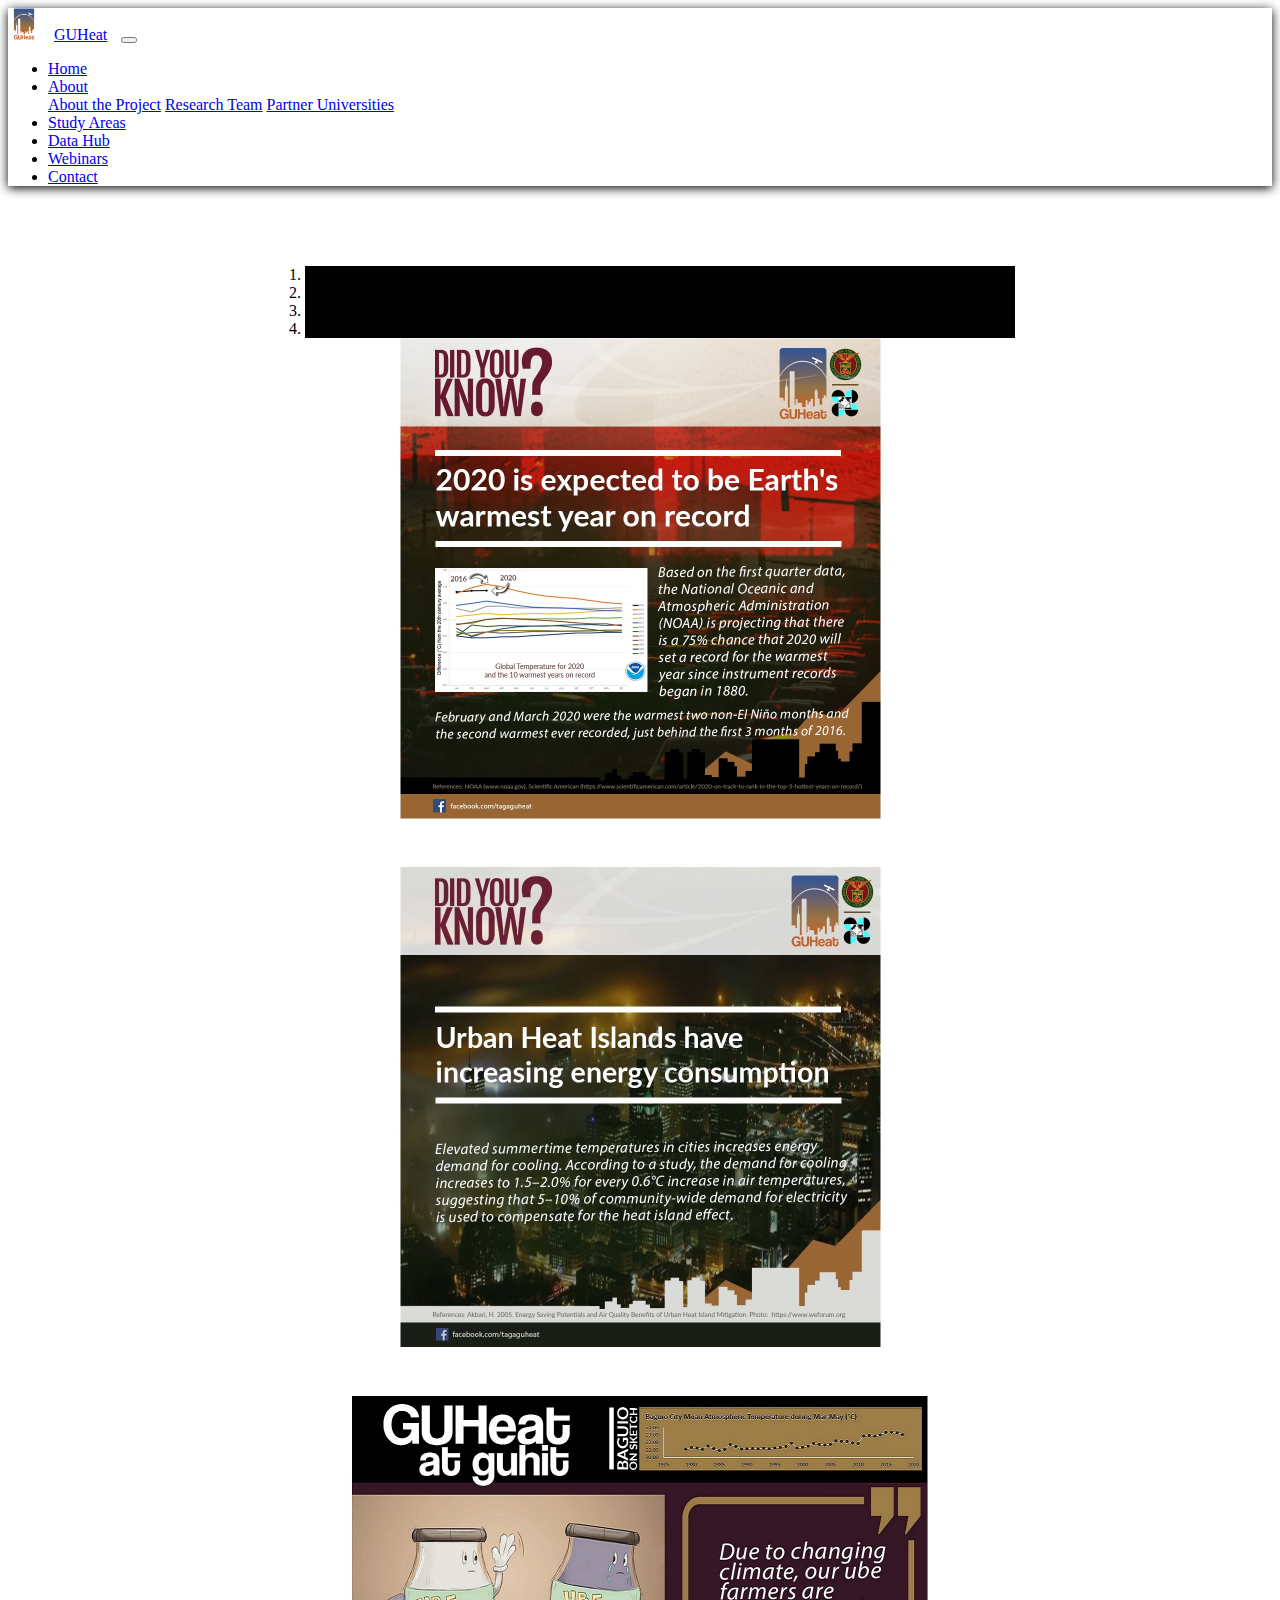
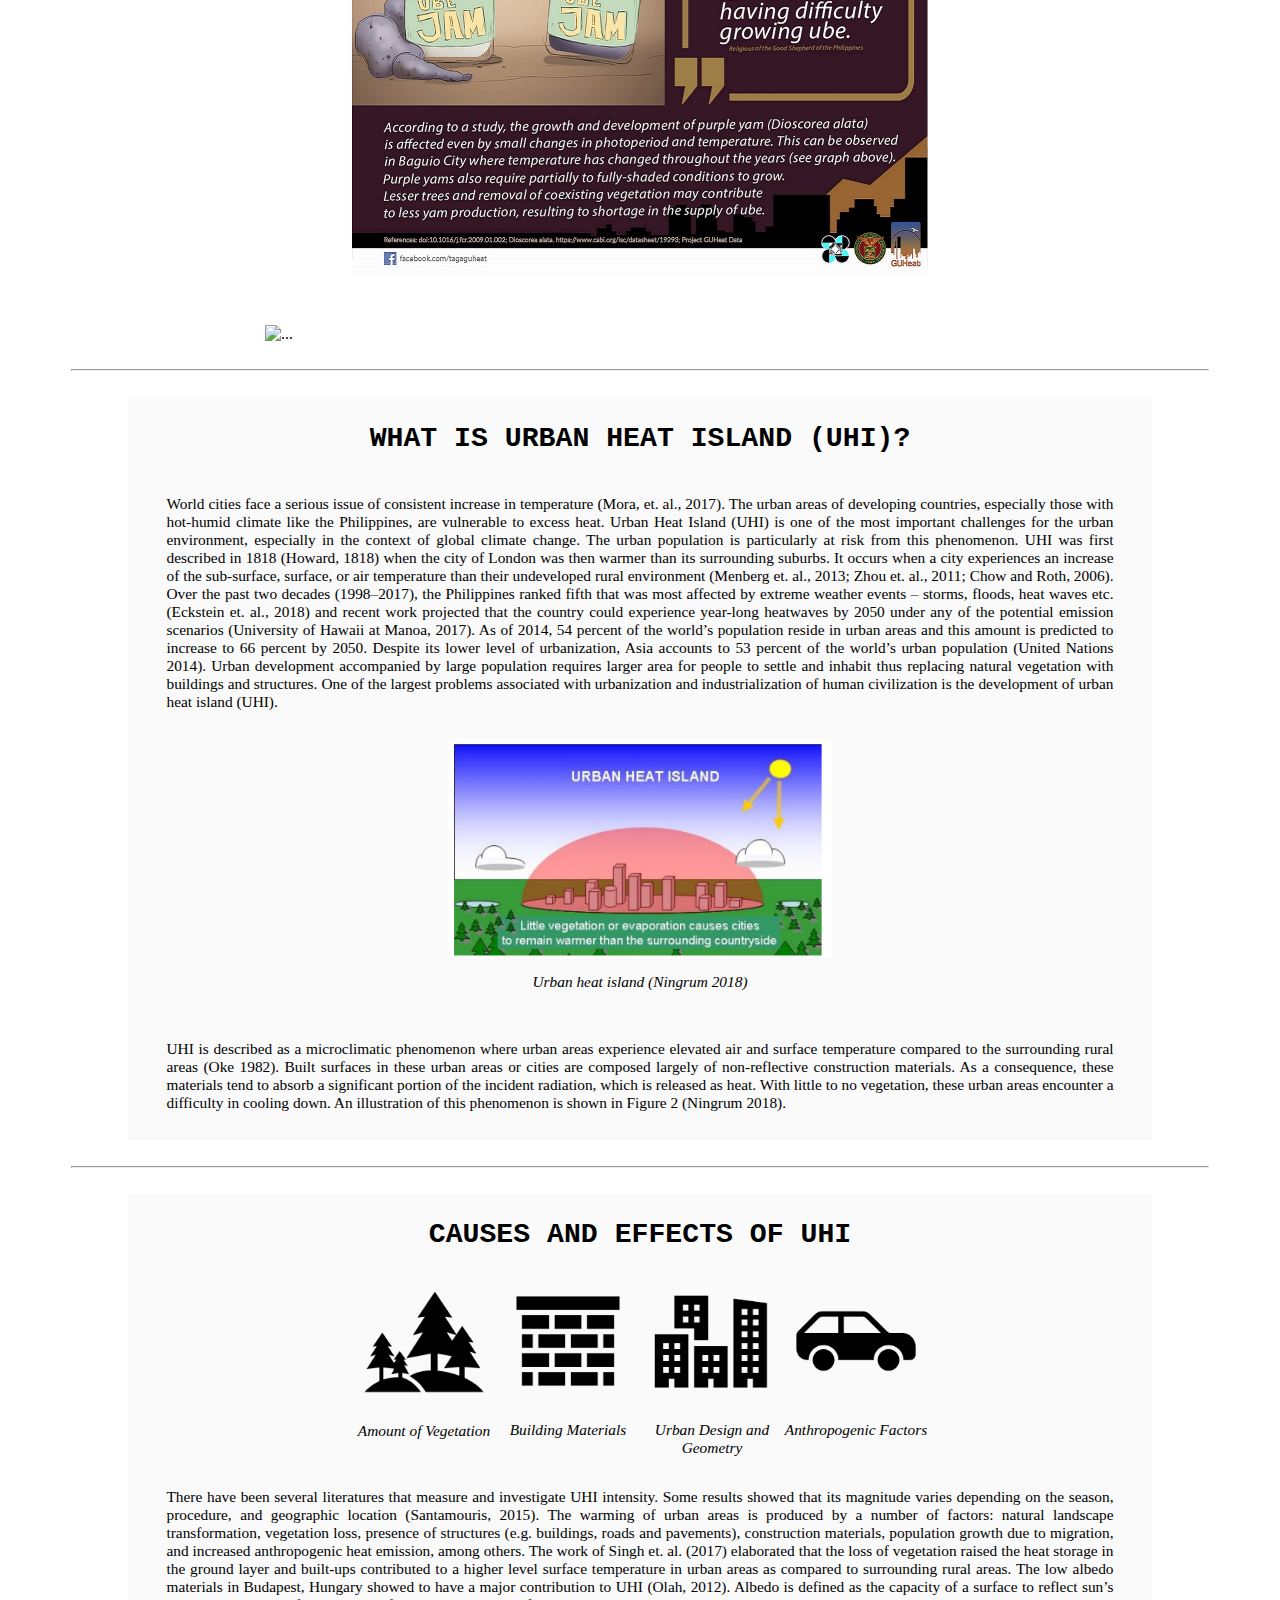
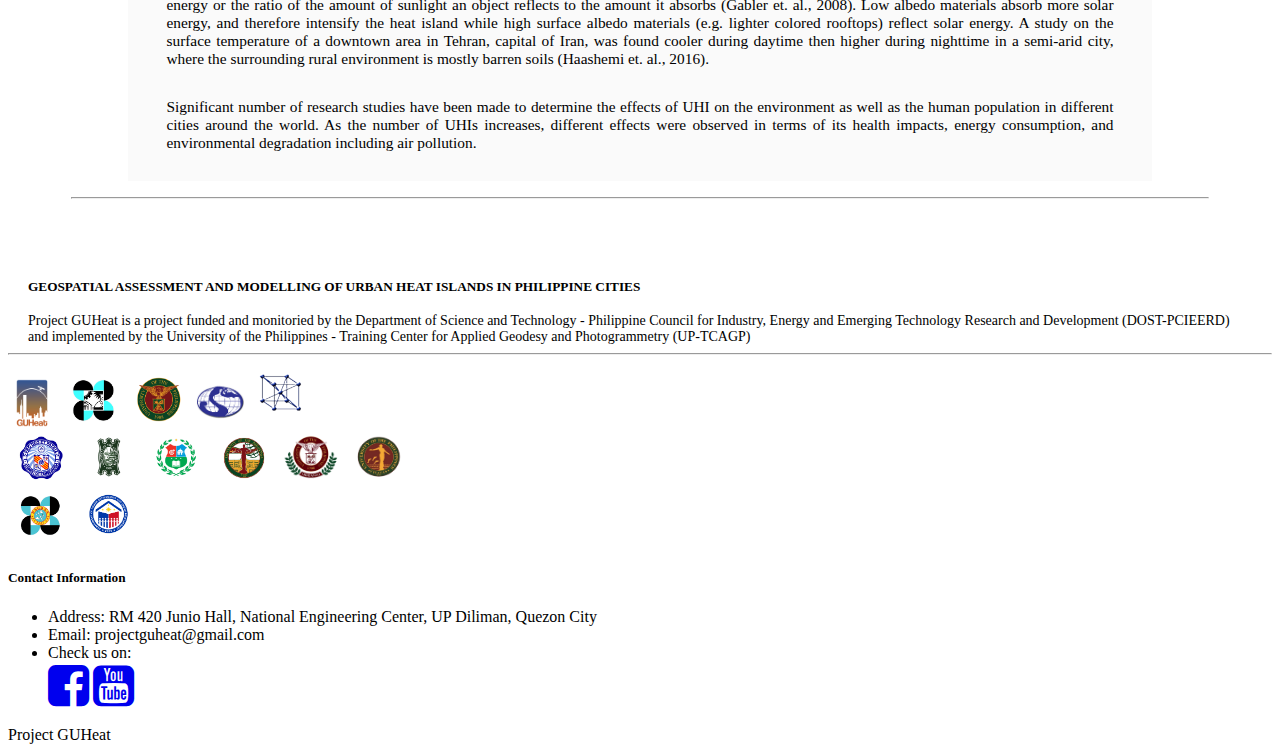
==== commit c48a6e6f: "august 18 4pm" ====
--- a/index.html
+++ b/index.html
@@ -4,6 +4,7 @@
         <meta charset="utf-8">
         <meta name="viewport" content="initial-scale=1, width=device-width">
         <title> Project GUHeat</title>
+        <link rel="icon" href="assets/img/logo/GUHeat.png">
         <meta name="description" content="This is the official site of Project GUHeat, a project funded by DOST-PCIEERD">
         <link rel="stylesheet" href="">
         <link rel="stylesheet" href="">
@@ -36,7 +37,7 @@
                             <a class="nav-link" href="studyareas.html">Study Areas</a>
                         </li>
                         <li class="nav-item">
-                            <a class="nav-link" href="data.html">Data</a>
+                            <a class="nav-link" href="hub.html">Data Hub</a>
                         </li>
                         <li class="nav-item">
                             <a class="nav-link" href="webinars.html">Webinars</a>
--- a/assets/css/main.css
+++ b/assets/css/main.css
@@ -502,7 +502,7 @@
     border-top:1px solid black;
     border-right:1px solid black;
     border-radius:5px 5px 0 0;
-    width:11%;
+    width:17%;
 }
 
 .tab:hover{
@@ -774,6 +774,7 @@
   h1 {font-size:1.5rem;} /*1rem = 16px*/
 }
  
+
 /* Medium devices (tablets, 768px and up) The navbar toggle appears at this breakpoint */
 @media (min-width: 768px) {  
   h1 {font-size:2rem;} /*1rem = 16px*/
@@ -789,3 +790,68 @@
   h1 {font-size:3rem;} /*1rem = 16px*/    
 }
 
+.dataTab{
+    overflow:hidden;
+    font-family:Lucida Console, Monaco, monospace;
+    font-size:0.9vw;  
+    background-color:#999;
+    margin-top:0.5vw;
+    border:none;
+    border-top:1px solid black;
+    border-right:1px solid black;
+    border-radius:5px 5px 0 0;
+    width:17%;
+}
+
+.tabDataContentContainer{
+    display:none;
+    background-color:#333;
+    border:1px solid black;
+    border-top:none;
+    padding-bottom:1vw;
+    /* padding-top: 1wv; */
+}
+
+.tabDataContent{
+    display:flex;
+    padding-top: 1vw;
+    /* height:30vw; */
+}
+.downloadinfo{
+    display:flex;
+    flex-direction:column;
+    /* overflow:hidden; */
+    color:white;
+    width:50%;
+    /* justify-content:center;
+    align-items:center; */
+    padding-left:2vw;
+    padding-right:2vw;
+    font-family:Lucida Console, Monaco, monospace;
+    font-size:1w;
+}
+#toolsTab{
+    display:block;
+}
+@media (max-width: 1100px){
+    .tabDataContent{
+        flex-direction:column;
+        align-items:center;
+        /* display:flex; */
+        
+        /* height:70vw; */
+    }
+    .downloadinfo{
+        font-size:2.5vw;
+
+    }
+}
+
+@media (max-width: 768px){
+    .tabDataContent{
+        flex-direction:column
+        align-items:center;
+        /* height:88vw; */
+    }
+
+}